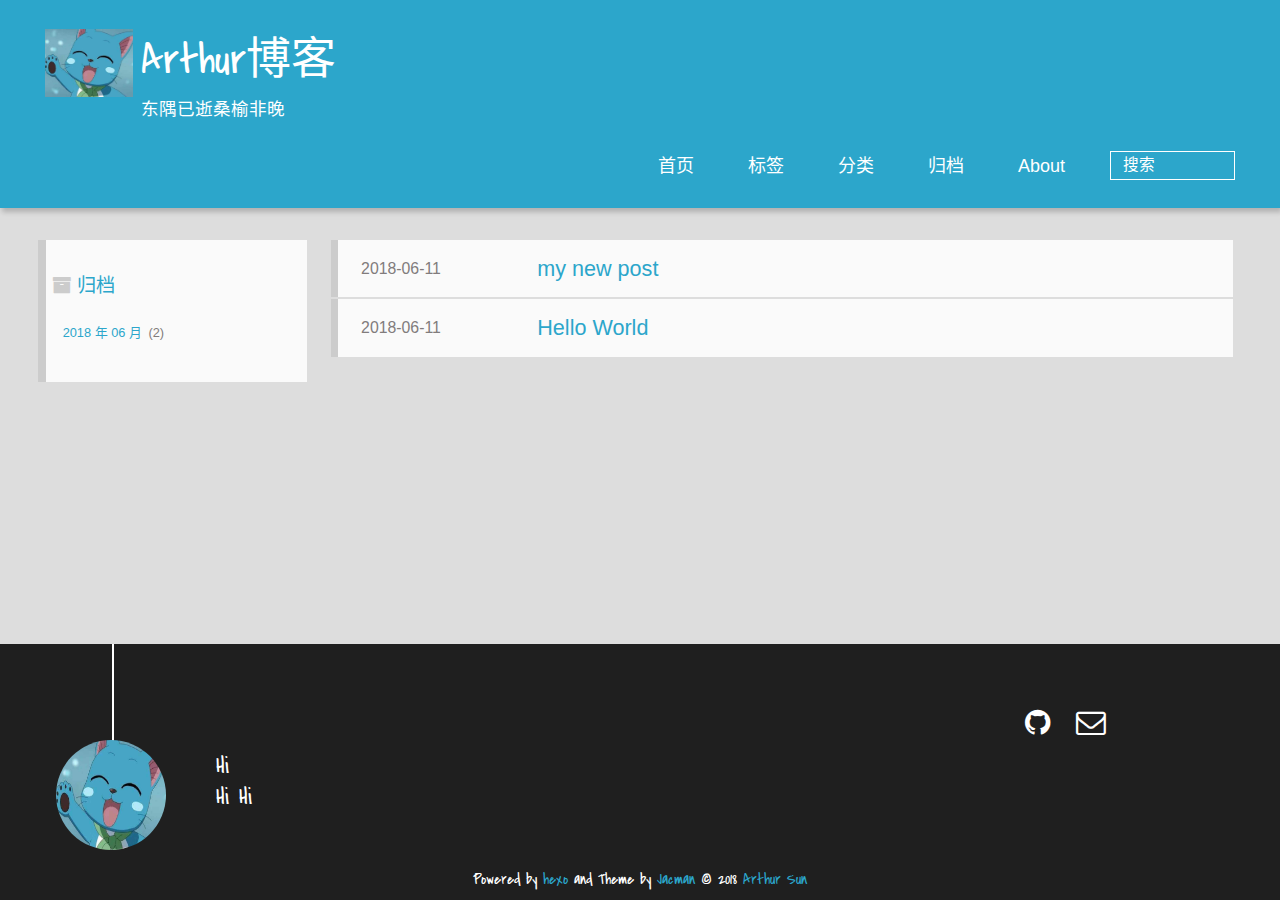
==== archives/index.html @ 35916664 "Site updated: 2018-06-12 00:40:15" ====
<!DOCTYPE HTML>
<html lang="zh-CN">
<head>
  <meta charset="UTF-8">
  
    <title>归档 | Arthur博客</title>
    <meta name="viewport" content="width=device-width, initial-scale=1,user-scalable=no">
    
    <meta name="author" content="Arthur Sun">
    

    
    <meta property="og:type" content="website">
<meta property="og:title" content="Arthur博客">
<meta property="og:url" content="http://snowsn.com/archives/index.html">
<meta property="og:site_name" content="Arthur博客">
<meta property="og:locale" content="zh-CN">
<meta name="twitter:card" content="summary">
<meta name="twitter:title" content="Arthur博客">

    
    <link rel="alternative" href="/atom.xml" title="Arthur博客" type="application/atom+xml">
    
    
    <link rel="icon" href="/img/habi.ico">
    
    
    <link rel="apple-touch-icon" href="/img/habi.jpg">
    <link rel="apple-touch-icon-precomposed" href="/img/habi.jpg">
    
    <link rel="stylesheet" href="/css/style.css">
</head>

    <body>
      <header>
        
<div>
		
			<div id="imglogo">
				<a href="/"><img src="/img/habi.jpg" alt="Arthur博客" title="Arthur博客"/></a>
			</div>
			
			<div id="textlogo">
				<h1 class="site-name"><a href="/" title="Arthur博客">Arthur博客</a></h1>
				<h2 class="blog-motto">东隅已逝桑榆非晚</h2>
			</div>
			<div class="navbar"><a class="navbutton navmobile" href="#" title="菜单">
			</a></div>
			<nav class="animated">
				<ul>
					<ul>
					 
						<li><a href="/">首页</a></li>
					
						<li><a href="/tags">标签</a></li>
					
						<li><a href="/categories">分类</a></li>
					
						<li><a href="/archives">归档</a></li>
					
						<li><a href="/about">About</a></li>
					
					<li>
 					
					<form class="search" action="//google.com/search" method="get" accept-charset="utf-8">
						<label>Search</label>
						<input type="search" id="search" name="q" autocomplete="off" maxlength="20" placeholder="搜索" />
						<input type="hidden" name="q" value="site:snowsn.com">
					</form>
					
					</li>
				</ul>
			</nav>			
</div>
      </header>
      <div id="container">
        

<div class="archive-title" >
  <h2 class="archive-icon">归档</h2>
  
  <div class="archiveslist archive-float clearfix">
   <ul class="archive-list"><li class="archive-list-item"><a class="archive-list-link" href="/archives/2018/06/">2018 年 06 月</a><span class="archive-list-count">2</span></li></ul>
 </div>
  
</div>
<div id="main" class="archive-part clearfix">
  <div id="archive-page">

  <section class="post" itemscope itemprop="blogPost">
  
    <a href="/2018/06/11/my-new-post/" title="my new post" itemprop="url">
  

    <time datetime="2018-06-11T15:58:31.000Z" itemprop="datePublished">2018-06-11</time>


    <h1 itemprop="name">my new post</h1>

  </a>
</section>

  <section class="post" itemscope itemprop="blogPost">
  
    <a href="/2018/06/11/hello-world/" title="Hello World" itemprop="url">
  

    <time datetime="2018-06-11T15:56:55.000Z" itemprop="datePublished">2018-06-11</time>


    <h1 itemprop="name">Hello World</h1>

  </a>
</section>


  </div>
</div>

      </div>
      <footer><div id="footer" >
	
	<div class="line">
		<span></span>
		<div class="author"></div>
	</div>
	
	
	<section class="info">
		<p> Hi <br/>
			Hi Hi</p>
	</section>
	 
	<div class="social-font" class="clearfix">
		
		
		<a href="https://github.com/sunqingguang" target="_blank" class="icon-github" title="github"></a>
		
		
		
		
		
		
		
		
		
		<a href="mailto:sunqingguang@jd.com" target="_blank" class="icon-email" title="Email Me"></a>
		
	</div>
			
		

		<p class="copyright">
		Powered by <a href="http://hexo.io" target="_blank" title="hexo">hexo</a> and Theme by <a href="https://github.com/wuchong/jacman" target="_blank" title="Jacman">Jacman</a> © 2018 
		
		<a href="/about" target="_blank" title="Arthur Sun">Arthur Sun</a>
		
		
		</p>
</div>
</footer>
      <script src="/js/jquery-2.0.3.min.js"></script>
<script src="/js/jquery.imagesloaded.min.js"></script>
<script src="/js/gallery.js"></script>
<script src="/js/jquery.qrcode-0.12.0.min.js"></script>

<script type="text/javascript">
$(document).ready(function(){ 
  $('.navbar').click(function(){
    $('header nav').toggleClass('shownav');
  });
  var myWidth = 0;
  function getSize(){
    if( typeof( window.innerWidth ) == 'number' ) {
      myWidth = window.innerWidth;
    } else if( document.documentElement && document.documentElement.clientWidth) {
      myWidth = document.documentElement.clientWidth;
    };
  };
  var m = $('#main'),
      a = $('#asidepart'),
      c = $('.closeaside'),
      o = $('.openaside');
  c.click(function(){
    a.addClass('fadeOut').css('display', 'none');
    o.css('display', 'block').addClass('fadeIn');
    m.addClass('moveMain');
  });
  o.click(function(){
    o.css('display', 'none').removeClass('beforeFadeIn');
    a.css('display', 'block').removeClass('fadeOut').addClass('fadeIn');      
    m.removeClass('moveMain');
  });
  $(window).scroll(function(){
    o.css("top",Math.max(80,260-$(this).scrollTop()));
  });
  
  $(window).resize(function(){
    getSize(); 
    if (myWidth >= 1024) {
      $('header nav').removeClass('shownav');
    }else{
      m.removeClass('moveMain');
      a.css('display', 'block').removeClass('fadeOut');
      o.css('display', 'none');
        
    }
  });
});
</script>












<link rel="stylesheet" href="/fancybox/jquery.fancybox.css" media="screen" type="text/css">
<script src="/fancybox/jquery.fancybox.pack.js"></script>
<script type="text/javascript">
$(document).ready(function(){ 
  $('.article-content').each(function(i){
    $(this).find('img').each(function(){
      if ($(this).parent().hasClass('fancybox')) return;
      var alt = this.alt;
      if (alt) $(this).after('<span class="caption">' + alt + '</span>');
      $(this).wrap('<a href="' + this.src + '" title="' + alt + '" class="fancybox"></a>');
    });
    $(this).find('.fancybox').each(function(){
      $(this).attr('rel', 'article' + i);
    });
  });
  if($.fancybox){
    $('.fancybox').fancybox();
  }
}); 
</script>



<!-- Analytics Begin -->





<!-- Analytics End -->

<!-- Totop Begin -->

	<div id="totop">
	<a title="返回顶部"><img src="/img/scrollup.png"/></a>
	</div>
	<script src="/js/totop.js"></script>

<!-- Totop End -->

<!-- MathJax Begin -->
<!-- mathjax config similar to math.stackexchange -->


<!-- MathJax End -->

<!-- Tiny_search Begin -->

<!-- Tiny_search End -->

    </body>
   </html>
---- css/style.css ----
html,
body,
div,
span,
applet,
object,
iframe,
h1,
h2,
h3,
h4,
h5,
h6,
p,
blockquote,
pre,
a,
abbr,
acronym,
address,
big,
cite,
code,
del,
dfn,
em,
img,
ins,
kbd,
q,
s,
samp,
small,
strike,
strong,
sub,
sup,
tt,
var,
dl,
dt,
dd,
ol,
ul,
li,
fieldset,
form,
label,
legend,
table,
caption,
tbody,
tfoot,
thead,
tr,
th,
td {
  margin: 0;
  padding: 0;
  border: 0;
  outline: 0;
  font-weight: inherit;
  font-style: inherit;
  font-family: inherit;
  font-size: 100%;
  vertical-align: baseline;
}
body {
  line-height: 1;
  color: #000;
  background: #fff;
}
ol,
ul {
  list-style: none;
}
table {
  border-collapse: separate;
  border-spacing: 0;
  vertical-align: middle;
}
caption,
th,
td {
  text-align: left;
  font-weight: normal;
  vertical-align: middle;
}
a img {
  border: none;
}
/* custom Font*/
@font-face {
  font-family: "covered_by_your_graceregular";
  font-weight: normal;
  font-style: normal;
  src: url("../font/coveredbyyourgrace-webfont.eot");
  src: url("../font/coveredbyyourgrace-webfont.eot?#iefix") format('embedded-opentype'), url("../font/coveredbyyourgrace-webfont.svg#covered_by_your_graceregular") format('svg'), url("../font/coveredbyyourgrace-webfont.woff") format('woff'), url("../font/coveredbyyourgrace-webfont.ttf") format('truetype');
}
/* icon Font */
@font-face {
  font-family: "FontAwesome";
  font-style: normal;
  font-weight: normal;
  src: url("../font/fontawesome-webfont.eot?v=#4.0.3");
  src: url("../font/fontawesome-webfont.eot?#iefix&v=#4.0.3") format("embedded-opentype"), url("../font/fontawesome-webfont.woff?v=#4.0.3") format("woff"), url("../font/fontawesome-webfont.ttf?v=#4.0.3") format("truetype"), url("../font/fontawesome-webfont.svg#fontawesomeregular?v=#4.0.3") format("svg");
}
@font-face {
  font-family: "fontdiao";
  font-weight: normal;
  font-style: normal;
  src: url("../font/fontdiao.eot");
  src: url("../font/fontdiao.eot?#iefix") format('embedded-opentype'), url("../font/fontdiao.svg#fontdiao") format('svg'), url("../font/fontdiao.woff") format('woff'), url("../font/fontdiao.ttf") format('truetype');
}
/* Public style */
* {
  -webkit-margin-before: 0;
  -webkit-margin-after: 0;
}
body {
  background: #ddd;
  font-family: "Helvetica Neue", "Helvetica", "Microsoft YaHei", "WenQuanYi Micro Hei", Arial, sans-serif;
  font-size: 100%;
  color: #817c7c;
  line-height: 1.5;
  min-height: 100vh;
  display: -webkit-flex;
  display: -webkit-box;
  display: -moz-box;
  display: -webkit-flex;
  display: -ms-flexbox;
  display: box;
  display: flex;
  -webkit-flex-direction: column;
  -webkit-box-orient: vertical;
  -moz-box-orient: vertical;
  -o-box-orient: vertical;
  -webkit-flex-direction: column;
  -ms-flex-direction: column;
  flex-direction: column;
}
iframe {
  margin-top: 10px;
}
small {
  font-size: 80%;
}
sub,
sup {
  font-size: 75%;
  line-height: 0;
  position: relative;
  vertical-align: baseline;
}
sup {
  top: -0.5em;
  padding-left: 0.3em;
}
sub {
  bottom: -0.25em;
}
a {
  text-decoration: none;
  color: #817c7c;
}
a:hover,
a:focus {
  outline: 0;
  text-decoration: none;
  -webkit-transition: color 0.25s, background 0.5s;
  -moz-transition: color 0.25s, background 0.5s;
  -o-transition: color 0.25s, background 0.5s;
  -ms-transition: color 0.25s, background 0.5s;
  transition: color 0.25s, background 0.5s;
}
a:hover:before {
  -webkit-transition: color 0.25s, background 0.5s;
  -moz-transition: color 0.25s, background 0.5s;
  -o-transition: color 0.25s, background 0.5s;
  -ms-transition: color 0.25s, background 0.5s;
  transition: color 0.25s, background 0.5s;
}
input:focus {
  outline: none;
}
input,
button {
  margin: 0;
  padding: 0;
}
input::-moz-focus-inner,
button::-moz-focus-inner {
  border: 0;
  padding: 0;
}
h1 {
  font-size: 1.5em;
}
.fa {
  display: inline-block;
  font-family: FontAwesome;
  font-style: normal;
  font-weight: normal;
  line-height: 1;
  -webkit-font-smoothing: antialiased;
  -moz-osx-font-smoothing: grayscale;
}
.clearfix {
  zoom: 1;
}
.clearfix:before,
.clearfix:after {
  content: "";
  display: table;
}
.clearfix:after {
  clear: both;
}
::-webkit-input-placeholder {
  color: #fff;
  padding: 2px 0 0 4px;
}
::-moz-placeholder {
  color: #fff;
  padding: 2px 0 0 4px;
}
:-ms-input-placeholder {
  color: #fff;
  padding: 2px 0 0 4px;
}
::-webkit-input-placeholder::before {
  font-family: "FontAwesome";
  -webkit-font-smoothing: antialiased;
  -moz-osx-font-smoothing: grayscale;
  content: "\f002";
  padding-right: 4px;
}
::-moz-placeholder:before {
  font-family: "FontAwesome";
  -webkit-font-smoothing: antialiased;
  -moz-osx-font-smoothing: grayscale;
  content: "\f002";
  padding-right: 4px;
}
:-ms-input-placeholder::before {
  font-family: "FontAwesome";
  -webkit-font-smoothing: antialiased;
  -moz-osx-font-smoothing: grayscale;
  content: "\f002";
  padding-right: 4px;
}
input[type="search"]::-webkit-search-cancel-button,
input[type="search"]::-webkit-search-decoration {
  -webkit-appearance: none;
}
::-webkit-search-cancel-button:after {
  font-family: "FontAwesome";
  -webkit-font-smoothing: antialiased;
  -moz-osx-font-smoothing: grayscale;
  content: '\f00d';
  color: #fff;
  padding-right: 4px;
}
/* css3 animate */
.animated {
  -webkit-animation-fill-mode: both;
  -moz-animation-fill-mode: both;
  -o-animation-fill-mode: both;
  -ms-animation-fill-mode: both;
  animation-fill-mode: both;
  -webkit-animation-duration: 1s;
  -moz-animation-duration: 1s;
  -o-animation-duration: 1s;
  -ms-animation-duration: 1s;
  animation-duration: 1s;
}
@-webkit-keyframes fadeIn {
  0% {
    opacity: 0;
    -ms-filter: "progid:DXImageTransform.Microsoft.Alpha(Opacity=0)";
    filter: alpha(opacity=0);
  }
  100% {
    opacity: 1;
    -ms-filter: none;
    filter: none;
  }
}
.fadeIn {
  -webkit-animation-name: fadeIn;
  -moz-animation-name: fadeIn;
  -o-animation-name: fadeIn;
  -ms-animation-name: fadeIn;
  animation-name: fadeIn;
}
.fadeOut {
  -webkit-animation-name: fadeOut;
  -moz-animation-name: fadeOut;
  -o-animation-name: fadeOut;
  -ms-animation-name: fadeOut;
  animation-name: fadeOut;
}
@-moz-keyframes fadeInDown {
  0% {
    opacity: 0;
    -ms-filter: "progid:DXImageTransform.Microsoft.Alpha(Opacity=0)";
    filter: alpha(opacity=0);
    -webkit-transform: translateY(-20px);
    -moz-transform: translateY(-20px);
    -o-transform: translateY(-20px);
    -ms-transform: translateY(-20px);
    transform: translateY(-20px);
  }
  100% {
    opacity: 1;
    -ms-filter: none;
    filter: none;
    -webkit-transform: translateY(0);
    -moz-transform: translateY(0);
    -o-transform: translateY(0);
    -ms-transform: translateY(0);
    transform: translateY(0);
  }
}
@-webkit-keyframes fadeInDown {
  0% {
    opacity: 0;
    -ms-filter: "progid:DXImageTransform.Microsoft.Alpha(Opacity=0)";
    filter: alpha(opacity=0);
    -webkit-transform: translateY(-20px);
    -moz-transform: translateY(-20px);
    -o-transform: translateY(-20px);
    -ms-transform: translateY(-20px);
    transform: translateY(-20px);
  }
  100% {
    opacity: 1;
    -ms-filter: none;
    filter: none;
    -webkit-transform: translateY(0);
    -moz-transform: translateY(0);
    -o-transform: translateY(0);
    -ms-transform: translateY(0);
    transform: translateY(0);
  }
}
@-o-keyframes fadeInDown {
  0% {
    opacity: 0;
    -ms-filter: "progid:DXImageTransform.Microsoft.Alpha(Opacity=0)";
    filter: alpha(opacity=0);
    -webkit-transform: translateY(-20px);
    -moz-transform: translateY(-20px);
    -o-transform: translateY(-20px);
    -ms-transform: translateY(-20px);
    transform: translateY(-20px);
  }
  100% {
    opacity: 1;
    -ms-filter: none;
    filter: none;
    -webkit-transform: translateY(0);
    -moz-transform: translateY(0);
    -o-transform: translateY(0);
    -ms-transform: translateY(0);
    transform: translateY(0);
  }
}
@keyframes fadeInDown {
  0% {
    opacity: 0;
    -ms-filter: "progid:DXImageTransform.Microsoft.Alpha(Opacity=0)";
    filter: alpha(opacity=0);
    -webkit-transform: translateY(-20px);
    -moz-transform: translateY(-20px);
    -o-transform: translateY(-20px);
    -ms-transform: translateY(-20px);
    transform: translateY(-20px);
  }
  100% {
    opacity: 1;
    -ms-filter: none;
    filter: none;
    -webkit-transform: translateY(0);
    -moz-transform: translateY(0);
    -o-transform: translateY(0);
    -ms-transform: translateY(0);
    transform: translateY(0);
  }
}
body >header {
  width: 100%;
  -webkit-box-shadow: 2px 4px 5px rgba(3,3,3,0.2);
  box-shadow: 2px 4px 5px rgba(3,3,3,0.2);
  background: url("../") center #2ca6cb;
  color: #fff;
  padding: 1em 0 0.8em;
}
@media only screen and (min-width: 1024px) {
  body >header {
    padding: 1.8em 0 1.5em;
  }
}
body >header >div {
  width: 95%;
  margin: 0 auto;
  position: relative;
  overflow: hidden;
}
@media only screen and (min-width: 1024px) {
  body >header >div {
    width: 93%;
  }
}
body >header a {
  display: block;
  color: #fff;
}
#imglogo {
  float: left;
  width: 4em;
  height: 4em;
}
@media only screen and (min-width: 768px) {
  #imglogo {
    width: 5em;
  }
}
@media only screen and (min-width: 1024px) {
  #imglogo {
    width: 5.5em;
  }
}
#imglogo img {
  width: 4em;
}
@media only screen and (min-width: 768px) {
  #imglogo img {
    width: 5em;
  }
}
@media only screen and (min-width: 1024px) {
  #imglogo img {
    width: 5.5em;
  }
}
#textlogo {
  float: left;
  width: 75%;
  margin-left: 0.5em;
}
#textlogo h1.site-name {
  width: 86%;
  font-family: "covered_by_your_graceregular";
  font-size: 200%;
  line-height: 1.5;
  -webkit-font-smoothing: antialiased;
  -moz-osx-font-smoothing: grayscale;
}
@media only screen and (min-width: 768px) {
  #textlogo h1.site-name {
    font-size: 240%;
  }
}
@media only screen and (min-width: 1024px) {
  #textlogo h1.site-name {
    font-size: 280%;
  }
}
#textlogo h2.blog-motto {
  font-size: 0.7em;
  font-weight: normal;
}
@media only screen and (min-width: 768px) {
  #textlogo h2.blog-motto {
    font-size: 100%;
  }
}
@media only screen and (min-width: 1024px) {
  #textlogo h2.blog-motto {
    font-size: 110%;
  }
}
.navbar {
  position: absolute;
  width: 2em;
  right: 0em;
  top: 1em;
  padding: 0.5em;
}
@media only screen and (min-width: 1024px) {
  .navbar {
    display: none;
  }
}
.navbutton::before {
  font-family: "FontAwesome";
  -webkit-font-smoothing: antialiased;
  -moz-osx-font-smoothing: grayscale;
  content: "\f0c9";
}
.navmobile::before {
  padding-left: 1em;
}
header nav {
  float: left;
  width: 100%;
  font-size: 112.5%;
  padding-top: 0.5em;
  max-height: 0.01em;
  -webkit-transition: max-height 1s ease-out;
  -moz-transition: max-height 1s ease-out;
  -o-transition: max-height 1s ease-out;
  -ms-transition: max-height 1s ease-out;
  transition: max-height 1s ease-out;
}
@media only screen and (min-width: 568px) {
  header nav {
    width: 50%;
  }
}
@media only screen and (min-width: 1024px) {
  header nav {
    float: right;
    width: auto;
    margin-top: 1em;
    max-height: none;
  }
}
@media only screen and (min-width: 1024px) {
  header nav ul {
    float: right;
  }
}
@media only screen and (min-width: 1024px) {
  header nav ul li {
    float: left;
  }
}
header nav ul li a {
  padding: 0.2em 0 0.2em 1em;
}
@media only screen and (min-width: 1024px) {
  header nav ul li a {
    padding: 0.2em 1.5em;
  }
}
header nav ul li a:hover {
  background: #1b7f9e;
  color: #e9cd4c;
}
.shownav {
  max-height: 40em;
}
.search {
  padding: 0.1em 0 0 1em;
}
.search input {
  -webkit-appearance: textfield;
  font-size: 0.87em;
  line-height: 1.7;
  border: 1px solid #fff;
  color: #fff;
  background: transparent;
  width: 80%;
  padding-left: 0.5em;
}
@media only screen and (min-width: 1024px) {
  .search input {
    width: 8em;
    -webkit-transition: 0.5s width;
    -moz-transition: 0.5s width;
    -o-transition: 0.5s width;
    -ms-transition: 0.5s width;
    transition: 0.5s width;
  }
  .search input:focus {
    width: 15em;
  }
}
.search label {
  display: none;
}
/* index layout */
#container {
  -webkit-flex: 1;
  width: 95%;
  margin: 0 auto;
  overflow: hidden;
}
@media only screen and (min-width: 768px) {
  #container {
    width: 96%;
  }
}
@media only screen and (min-width: 1024px) {
  #container {
    width: 94%;
  }
}
@media only screen and (min-width: 1560px) {
  #container {
    width: 82%;
  }
}
#main {
  margin: 1em 0 0;
  line-height: 1.8;
}
@media only screen and (min-width: 1024px) {
  #main {
    margin: 2em 0 0;
    width: 75%;
    float: left;
    -webkit-transition: margin 0.5s ease-out;
    -moz-transition: margin 0.5s ease-out;
    -o-transition: margin 0.5s ease-out;
    -ms-transition: margin 0.5s ease-out;
    transition: margin 0.5s ease-out;
  }
}
#main section.post {
  background: #fafafa;
  margin-bottom: 0.125em;
}
#main section.post a {
  display: block;
  border-left: 0.5em solid #ccc;
  -webkit-transition: border-left 0.45s;
  -moz-transition: border-left 0.45s;
  -o-transition: border-left 0.45s;
  -ms-transition: border-left 0.45s;
  transition: border-left 0.45s;
  padding: 0.5em;
}
@media only screen and (min-width: 768px) {
  #main section.post a {
    padding: 1em;
  }
}
#main section.post a:hover {
  border-left: 0.5em solid #2ca6cb;
}
#main section.post a h1 {
  color: #2ca6cb;
  line-height: 2;
}
#main section.post a p {
  color: #817c7c;
}
#main section.post a time {
  color: #817c7c;
  display: block;
  margin: 0.5em 0;
  font-size: 0.9em;
}
#main article.post-expand {
  background: #fafafa;
  margin-bottom: 3.5em;
}
#main article.post-expand .img-logo {
  max-width: 180px;
  max-height: 96px;
  display: block !important;
  margin-right: 0.7em;
  margin-left: 0.7em;
  padding: 0;
  float: right;
  clear: right;
}
#main article.post-expand .img-topic {
  max-width: 300px;
  max-height: 1800px;
  display: block !important;
  margin-left: 0.7em;
  margin-right: 0.7em;
  padding: 0;
  float: right;
  clear: right;
}
#main article.post-expand .article-more-link a {
  display: inline-block;
  line-height: 1em;
  padding: 6px 15px;
  border-radius: 15px;
  background: #ddd;
  color: #817c7c;
  text-decoration: none;
}
#main article.post-expand .article-more-link a:hover {
  background: #2ca6cb;
  color: #fff;
  text-decoration: none;
}
#archive-page section.post a {
  font-size: 0.9em;
  padding: 0.5em !important;
}
@media only screen and (min-width: 768px) {
  #archive-page section.post a time {
    padding-left: 1em;
  }
}
.moveMain {
  margin-left: 10% !important;
}
.unexpand .prev {
  border-left: 0.5em solid #ccc;
}
.unexpand .prev:hover {
  border-left: 0.5em solid #2ca6cb;
}
#page-nav {
  background: #fafafa;
  text-align: center;
  overflow: hidden;
}
#page-nav a {
  display: inline-block;
  padding: 0.5em 1em;
}
#page-nav a {
  color: #2ca6cb;
}
#page-nav a:hover {
  background: #ccc;
  color: #2ca6cb;
}
#page-nav .prev {
  float: left;
  -webkit-transition: border-left 0.5s;
  -moz-transition: border-left 0.5s;
  -o-transition: border-left 0.5s;
  -ms-transition: border-left 0.5s;
  transition: border-left 0.5s;
}
#page-nav .prev span:before {
  font-family: "FontAwesome";
  -webkit-font-smoothing: antialiased;
  -moz-osx-font-smoothing: grayscale;
  content: "\f053";
  padding-right: 0.5em;
}
#page-nav .next {
  float: right;
}
#page-nav .next span:before {
  font-family: "FontAwesome";
  -webkit-font-smoothing: antialiased;
  -moz-osx-font-smoothing: grayscale;
  content: "\f054";
  padding-left: 0.5em;
}
#page-nav .page-number {
  display: none;
  padding: 0.5em 1em;
}
@media only screen and (min-width: 768px) {
  #page-nav .page-number {
    display: inline-block;
  }
}
#page-nav .current {
  color: #b8b8b8;
  font-weight: bold;
}
#page-nav .space {
  color: #2ca6cb;
}
/* page layout */
@media only screen and (min-width: 1024px) {
  .page {
    margin-left: 10% !important;
  }
}
/* archive layout */
.category-icon:before,
.tag-icon:before,
.archive-icon:before {
  font-family: "FontAwesome";
  -webkit-font-smoothing: antialiased;
  -moz-osx-font-smoothing: grayscale;
  color: #ccc;
  font-size: 100%;
  padding-right: 0.3em;
}
.category-icon:before {
  content: "\f07b";
}
.tag-icon:before {
  content: "\f02c";
}
.archive-icon:before {
  content: "\f187";
}
.archive-title {
  margin: 1em 0;
  padding: 2em;
  background: #fafafa;
  border-left: 0.5em solid #ccc;
}
@media only screen and (min-width: 1024px) {
  .archive-title {
    margin: 2em 0;
    width: 18.5%;
    padding-left: 0.5%;
    float: left;
  }
}
.archive-title h2 {
  width: 90%;
  color: #2ca6cb;
  font-size: 120%;
}
.archive-title a {
  color: #2ca6cb;
  -webkit-transition: color 0.5s;
  -moz-transition: color 0.5s;
  -o-transition: color 0.5s;
  -ms-transition: color 0.5s;
  transition: color 0.5s;
}
.archive-title a:hover {
  color: #2ca6cb;
  -webkit-transition: color 0.5s;
  -moz-transition: color 0.5s;
  -o-transition: color 0.5s;
  -ms-transition: color 0.5s;
  transition: color 0.5s;
}
.current {
  color: #ea6753 !important;
}
@media only screen and (min-width: 768px) {
  .archive-part {
    min-height: 200px;
  }
}
@media only screen and (min-width: 1024px) {
  .archive-part {
    float: right;
    margin-left: 2% !important;
  }
}
.archive-part section.post {
  width: 100%;
}
.archive-part section.post time {
  font-size: 1.1em !important;
  float: left;
}
@media only screen and (max-width: 568px) {
  .archive-part section.post time {
    width: 100%;
  }
}
@media only screen and (min-width: 568px) {
  .archive-part section.post time {
    width: 20%;
  }
}
@media only screen and (min-width: 768px) {
  .archive-nav {
    width: 100%;
    float: left;
    margin-top: 1em;
  }
}
/* tags&categories layout */
.all-list-box {
  min-height: 400px;
}
.post,
.page,
.link,
.photo {
  background: #fafafa;
}
.post a,
.page a,
.link a,
.photo a {
  color: #2ca6cb;
}
.post a:hover,
.page a:hover,
.link a:hover,
.photo a:hover {
  color: #ea6753;
}
@media only screen and (min-width: 768px) {
  article header.article-info {
    border-bottom: 1px solid #dbdbdb;
  }
}
article header.article-info >h1 {
  padding: 0.2em 3%;
  font-size: 170%;
  line-height: 1.5;
  word-wrap: break-word;
  word-break: normal;
  -webkit-font-smoothing: antialiased;
  -moz-osx-font-smoothing: grayscale;
  border-left: 5px solid #2ca6cb;
}
@media only screen and (min-width: 1024px) {
  article header.article-info >h1 {
    font-size: 200%;
    padding-top: 0.3em;
  }
}
article header.article-info >p.article-author {
  padding: 0.3em 4% 0.3em 0;
  text-align: right;
  border-bottom: 1px solid #dbdbdb;
}
@media only screen and (min-width: 768px) {
  article header.article-info >p.article-author {
    float: right;
    border-bottom: none;
  }
}
article header.article-info >p.article-time {
  padding-top: 0.5em;
  font-size: 0.8em;
  text-align: center;
  margin-bottom: -2.7em;
}
@media only screen and (min-width: 768px) {
  article header.article-info >p.article-time {
    float: right;
    margin-right: 1em;
    padding-top: 0.1em;
    font-size: 0.9em;
  }
}
article header.article-info >p.article-time:before {
  font-family: "FontAwesome";
  font-size: 130%;
  content: "\f017";
  -webkit-font-smoothing: antialiased;
  -moz-osx-font-smoothing: grayscale;
}
article .article-content {
  padding: 1.5em 4%;
  color: #413f3f;
  font-size: 100%;
}
article .article-content:before,
article .article-content:after {
  content: "";
  display: block;
  clear: both;
}
article .article-content .kb {
  padding: 0.1em 0.6em;
  border: 1px solid #ccc;
  background-color: code-color;
  color: #8f8f8f;
  -webkit-box-shadow: 0 1px 0 rgba(0,0,0,0.2), 0 0 0 2px #fff inset;
  box-shadow: 0 1px 0 rgba(0,0,0,0.2), 0 0 0 2px #fff inset;
  border-radius: 3px;
  display: inline-block;
  margin: 0 0.1em;
  text-shadow: 0 1px 0 #fff;
  line-height: 1.5;
  white-space: nowrap;
}
article .article-content h1,
article .article-content h2 {
  font-size: 180%;
  line-height: 1.2em;
  padding-bottom: 0.3em;
  margin-top: 1.5em;
  border-bottom: 2px solid #dbdbdb;
}
article .article-content h3 {
  font-size: 140%;
  line-height: 1em;
  margin-top: 1.3em;
}
article .article-content h4,
article .article-content h5,
article .article-content h6 {
  font-size: 140%;
}
article .article-content h1,
article .article-content h2,
article .article-content h3,
article .article-content h4,
article .article-content h5,
article .article-content h6 {
  color: #333;
  -webkit-font-smoothing: antialiased;
  -moz-osx-font-smoothing: grayscale;
}
article .article-content h1 >code,
article .article-content h2 >code,
article .article-content h3 >code,
article .article-content h4 >code,
article .article-content h5 >code,
article .article-content h6 >code {
  color: #a3a3a3;
}
article .article-content hr {
  border: 1px solid #dbdbdb;
}
article .article-content strong {
  font-weight: bold;
}
article .article-content em {
  font-style: italic;
}
article .article-content acronym,
article .article-content abbr {
  border-bottom: 1px dotted;
}
article .article-content blockquote {
  border-left: 0.2em solid #2ca6cb;
  margin: 0.65em 0 0.65em 1%;
  padding-left: 1%;
  line-height: 1.5;
  font-size: 100%;
  color: #808080;
}
article .article-content blockquote footer {
  background: #fafafa;
  padding: 0;
  margin: 0;
  font-size: 80%;
  line-height: 1em;
}
article .article-content blockquote cite {
  font-style: italic;
  padding-left: 0.5em;
}
article .article-content ul,
article .article-content ol {
  padding-left: 1.5em;
  font-size: 100%;
  padding-top: 0.7em;
}
@media only screen and (min-width: 768px) {
  article .article-content ul,
  article .article-content ol {
    padding-left: 1.5em;
  }
}
article .article-content ul li {
  list-style: disc;
  text-align: match-parent;
}
article .article-content ol li {
  list-style-type: decimal;
}
article .article-content dl dt {
  font-weight: blod;
}
article .article-content ul li>code,
article .article-content ol li>code,
article .article-content p code,
article .article-content strong code,
article .article-content em code,
article .article-content table th>code,
article .article-content table td>code {
  font-family: Monaco, Menlo, Consolas, Courier New, monospace;
  background: #eee;
  color: #d14;
  border: 1px solid #d6d6d6;
  padding: 0 5px;
  margin: 0 2px;
  font-size: 90%;
  white-space: nowrap;
  text-shadow: 0 1px #fff;
  -webkit-border-radius: 0.25em;
  border-radius: 0.25em;
}
article .article-content p {
  line-height: 1.5;
  margin-top: 0.7em;
}
@media only screen and (min-width: 1024px) {
  article .article-content p {
    margin-top: 1em;
  }
}
article .article-content img,
article .article-content video,
article .article-content figure img {
  max-width: 100%;
  height: auto;
  vertical-align: middle;
  padding-top: 0.5em;
}
@media only screen and (min-width: 1024px) {
  article .article-content img,
  article .article-content video,
  article .article-content figure img {
    padding-top: 0.7em;
  }
}
article .article-content .img-topic,
article .article-content .img-logo {
  display: none;
}
article .article-content .img-center {
  display: block;
  margin: auto;
}
article .article-content .img-shadow {
  -webkit-box-shadow: 0 0 2px 3px #ddd;
  box-shadow: 0 0 2px 3px #ddd;
}
article .article-content figcaption,
article .article-content .caption {
  display: block;
  margin-top: 0.3em;
  color: #808080;
  position: relative;
  font-size: 0.9em;
  padding-left: 1.3em;
}
article .article-content figcaption:before,
article .article-content .caption:before {
  content: '\f040';
  position: absolute;
  font: 0.9em "FontAwesome";
  position: absolute;
  left: 0;
  top: 0.3em;
}
article .article-content .video-container {
  position: relative;
  padding-top: 56%;
  height: 0;
  overflow: hidden;
}
article .article-content .video-container iframe,
article .article-content .video-container object,
article .article-content .video-container embed {
  position: absolute;
  top: 0;
  left: 0;
  width: 100%;
  height: 100%;
  margin-top: 0;
}
article .article-content table {
  max-width: 100%;
  border-collapse: collapse;
  border-spacing: 0;
  margin-top: 1em;
}
article .article-content table th {
  font-weight: bold;
  border-bottom: 2px solid #dbdbdb;
  padding: 0.5em;
  line-height: 1.3em;
}
article .article-content table td {
  border-bottom: 1px solid #dbdbdb;
  padding: 0.5em;
  line-height: 1.3em;
}
article .article-content .pullquote {
  text-align: left;
  width: 45%;
  margin: 0;
  border: none;
}
article .article-content .left {
  margin-left: 0.5em;
  margin-right: 1em;
  float: left;
}
article .article-content .right {
  margin-right: 0.5em;
  margin-left: 1em;
  float: right;
}
footer.article-footer {
  background: #fafafa;
  padding: 0 4%;
  margin: 0;
  border-top: 1px solid #dbdbdb;
}
.article-share {
  float: right;
  width: 100%;
}
@media only screen and (min-width: 568px) {
  .article-share {
    width: 60%;
  }
}
@media only screen and (min-width: 768px) {
  .article-share {
    width: 16.5em;
  }
}
.article-share .share-jiathis {
  padding: 0.5em 0;
  margin-top: 0.3em;
}
.share span {
  float: right;
  height: 3em;
  width: 1em;
  margin-right: 0.5em;
  position: relative;
  color: #d6d6d6;
}
.share span:before {
  font-family: "FontAwesome";
  content: "\f064";
  font-size: 1em;
  -webkit-font-smoothing: antialiased;
  -moz-osx-font-smoothing: grayscale;
  width: 1.5em;
  height: 1.5em;
  position: absolute;
  top: 50%;
  left: 50%;
  margin-top: -0.75em;
  margin-left: -0.75em;
}
.share a {
  float: right;
  width: 3em;
  height: 3em;
  display: block;
  position: relative;
}
.share a:before {
  font-size: 1.2em;
  font-family: "FontAwesome";
  text-align: center;
  color: #817c7c;
  -webkit-font-smoothing: antialiased;
  -moz-osx-font-smoothing: grayscale;
  width: 1.5em;
  height: 1.5em;
  position: absolute;
  top: 50%;
  left: 50%;
  margin-top: -0.75em;
  margin-left: -0.75em;
}
.share a:hover:before {
  color: #fff;
}
.article-share-twitter:before {
  content: "\f099";
}
.article-share-twitter:hover {
  background: #00aced;
  text-shadow: 0 1px #008abe;
}
.article-share-facebook:before {
  content: "\f09a";
}
.article-share-facebook:hover {
  background: #3b5998;
  text-shadow: 0 1px #2f477a;
}
.article-share-weibo:before {
  content: "\f18a";
}
.article-share-weibo:hover {
  background: #c64d3e;
  text-shadow: 0 1px #a13c2f;
}
.article-share-qrcode:before {
  font-family: "fontdiao" !important;
  content: "\f132";
}
.article-share-qrcode:hover {
  background: #49ae0f;
  text-shadow: 0 1px #3a8b0c;
}
.article-share-renren:before {
  content: "\f18b";
}
.article-share-renren:hover {
  background: #369;
  text-shadow: 0 1px #29527a;
}
.article-back-to-top:before {
  content: "\f062";
}
.article-back-to-top:hover {
  background: #762c54;
  text-shadow: 0 1px #5e2343;
}
.hoverqrcode {
  background: #fff;
  border: 3px solid #2ca6cb;
  border-radius: 10px;
  display: inline-block;
  position: absolute;
}
.overlay {
  display: none !important;
}
.comments-count {
  color: #d6d6d6;
  margin-top: 0.3em;
  padding: 0.5em 0;
  float: right;
}
.comments-count span:before {
  font-family: "FontAwesome";
  -webkit-font-smoothing: antialiased;
  -moz-osx-font-smoothing: grayscale;
  content: "\f075";
}
@media only screen and (max-width: 568px) {
  .comments-count {
    float: left;
  }
}
.comments-count-link {
  padding: 0.5em;
  margin: 0 0.3em;
}
.comments-count-link:hover {
  color: #fff !important;
  background: #2ca6cb;
}
.article-tags,
.article-categories {
  padding: 0.5em 0;
  float: left;
/**width 100%**/
}
@media only screen and (max-width: 568px) {
  .article-tags,
  .article-categories {
    margin-right: 1em !important;
  }
}
.article-tags {
  color: #d6d6d6;
}
@media only screen and (max-width: 568px) {
  .article-tags {
    margin-left: 0;
  }
}
.article-tags span {
  position: relative;
  float: left;
  width: 1em;
  height: 2em;
  margin-right: 0.5em;
}
.article-tags span:before {
  font-family: "FontAwesome";
  -webkit-font-smoothing: antialiased;
  -moz-osx-font-smoothing: grayscale;
  width: 1.2em;
  height: 1.2em;
  position: absolute;
  top: 50%;
  left: 50%;
  margin-top: -0.6em;
  margin-left: -0.6em;
  content: "\f02c";
}
.article-tags a {
  float: left;
  padding: 0 0.3em;
  margin: 0.3em;
  background: #e6e6e6;
}
.article-tags a:hover {
  color: #fff;
  background: #2ca6cb;
}
.article-categories {
  color: #d6d6d6;
  margin-top: 0.3em;
  margin-right: 3em;
}
.article-categories span:before {
  font-family: "FontAwesome";
  -webkit-font-smoothing: antialiased;
  -moz-osx-font-smoothing: grayscale;
  content: "\f07b";
}
.article-category-link {
  padding: 0.5em;
  margin: 0 0.3em;
}
.article-category-link:hover {
  color: #fff !important;
  background: #2ca6cb;
}
.article-nav {
  padding: 0 10%;
}
@media only screen and (min-width: 768px) {
  .article-nav {
    padding: 0 4%;
  }
}
.article-nav strong {
  font-size: 1em;
  font-weight: bold;
}
.article-nav a {
  display: block;
  overflow: hidden;
}
.article-nav .prev a:hover,
.article-nav .next a:hover {
  background: #2ca6cb;
  color: #fff;
}
.article-nav .prev {
  width: 100%;
  float: left;
}
.article-nav .prev strong {
  padding-left: 1.8em;
}
.article-nav .prev span:before {
  font-family: "FontAwesome";
  -webkit-font-smoothing: antialiased;
  -moz-osx-font-smoothing: grayscale;
  content: "\f053";
  padding-right: 0.5em;
}
@media only screen and (min-width: 768px) {
  .article-nav .prev {
    width: 45%;
    float: left;
  }
}
.article-nav .next {
  width: 100%;
  float: left;
  text-align: left;
}
.article-nav .next strong {
  padding-left: 1.5em;
}
.article-nav .next span:before {
  font-family: "FontAwesome";
  -webkit-font-smoothing: antialiased;
  -moz-osx-font-smoothing: grayscale;
  content: "\f054";
  padding-right: 0.5em;
}
@media only screen and (min-width: 768px) {
  .article-nav .next {
    width: 45%;
    float: right;
    text-align: right;
  }
  .article-nav .next strong {
    padding-right: 1.8em;
  }
  .article-nav .next span:before {
    content: none;
  }
  .article-nav .next span:after {
    font-family: "FontAwesome";
    -webkit-font-smoothing: antialiased;
    -moz-osx-font-smoothing: grayscale;
    content: "\f054";
    padding-left: 0.5em;
  }
}
section.comment {
  padding: 0 4%;
  margin: 1em 0;
}
.toc-article {
  background: #eee;
  margin: 1.6em 0 0 2em;
  padding: 1em;
  -webkit-border-radius: 4px;
  border-radius: 4px;
  border: 1px solid #ddd;
}
.toc-article strong {
  padding: 0.3em 0;
}
.toc-article ul li {
  list-style: disc;
  text-align: match-parent;
  margin: 0.5em 0;
}
.toc-article ol li {
  list-style-type: decimal;
  margin: 0.5em 0;
}
#toc {
  line-height: 1.3em;
  font-size: 0.8em;
  float: right;
}
#toc .toc {
  padding: 0;
}
#toc .toc li {
  list-style-type: none;
}
#toc .toc-child {
  padding-left: 1.5em;
  padding-top: 0;
}
#toc.toc-aside {
  display: none;
  width: 13%;
  position: fixed;
  right: 2%;
  top: 320px;
  overflow: hidden;
  line-height: 1.5em;
  font-size: 1em;
  color: #333;
  opacity: 0.6;
  -ms-filter: "progid:DXImageTransform.Microsoft.Alpha(Opacity=60)";
  filter: alpha(opacity=60);
  -webkit-transition: opacity 1s ease-out;
  -moz-transition: opacity 1s ease-out;
  -o-transition: opacity 1s ease-out;
  -ms-transition: opacity 1s ease-out;
  transition: opacity 1s ease-out;
}
#toc.toc-aside strong {
  padding: 0.3em 0;
  color: #817c7c;
}
#toc.toc-aside:hover {
  -webkit-transition: opacity 0.3s ease-out;
  -moz-transition: opacity 0.3s ease-out;
  -o-transition: opacity 0.3s ease-out;
  -ms-transition: opacity 0.3s ease-out;
  transition: opacity 0.3s ease-out;
  opacity: 1;
  -ms-filter: none;
  filter: none;
}
#toc.toc-aside a {
  -webkit-transition: color 1s ease-out;
  -moz-transition: color 1s ease-out;
  -o-transition: color 1s ease-out;
  -ms-transition: color 1s ease-out;
  transition: color 1s ease-out;
}
#toc.toc-aside a:hover {
  color: #2ca6cb;
  -webkit-transition: color 0.3s ease-out;
  -moz-transition: color 0.3s ease-out;
  -o-transition: color 0.3s ease-out;
  -ms-transition: color 0.3s ease-out;
  transition: color 0.3s ease-out;
}
.active {
  color: #2ca6cb !important;
}
.openaside {
  display: none;
  position: fixed;
  right: 7.5%;
  top: 260px;
}
.openaside a {
  display: block;
  color: #fff;
  border: 1px solid #fff;
  border-radius: 5px;
  background: #2ca6cb;
  padding: 0.2em 0.55em;
}
.openaside a::before {
  font-family: "FontAwesome";
  -webkit-font-smoothing: antialiased;
  -moz-osx-font-smoothing: grayscale;
  content: "\f0c9";
}
.closeaside {
  display: none;
}
.closeaside a {
  color: #2ca6cb;
}
.closeaside a:hover {
  color: #2ca6cb;
}
.closeaside a::before {
  font-family: "FontAwesome";
  -webkit-font-smoothing: antialiased;
  -moz-osx-font-smoothing: grayscale;
  content: "\f0c9";
}
@media only screen and (min-width: 1024px) {
  .closeaside {
    display: block;
    position: absolute;
    right: 25px;
    top: 22px;
  }
}
#asidepart {
  background: #fafafa;
  margin: 1em 0 0;
  padding: 0.5em 2% 1em;
}
@media only screen and (min-width: 1024px) {
  #asidepart {
    position: relative;
    float: left;
    width: 18%;
    margin: 2em 0 0 3%;
  }
}
.asidetitle {
  font-size: 1.1em;
  color: #2ca6cb;
  padding: 0 0 0.3125em 0;
  border-bottom: 0.1875em solid #ccc;
}
.asidetitle a {
  color: #2ca6cb;
}
.asidetitle a:hover {
  color: #2ca6cb;
  -webkit-transition: color 0.5s;
  -moz-transition: color 0.5s;
  -o-transition: color 0.5s;
  -ms-transition: color 0.5s;
  transition: color 0.5s;
}
@media only screen and (min-width: 768px) {
  .categorieslist {
    width: 45%;
    float: left;
    margin: 0 5% 0 0;
  }
}
@media only screen and (min-width: 1024px) {
  .categorieslist {
    width: 100%;
    float: none;
    margin: 1em 0 0;
  }
}
.categorieslist li {
  border-bottom: 1px solid #ccc;
}
.categorieslist li a {
  display: block;
  padding: 0.5em 5%;
}
.categorieslist li a:hover {
  color: #2ca6cb;
}
.tagslist {
  margin: 1em 0 0;
}
@media only screen and (min-width: 768px) {
  .tagslist {
    width: 45%;
    float: left;
    margin: 0 5% 0 0;
  }
}
@media only screen and (min-width: 1024px) {
  .tagslist {
    width: 100%;
    float: none;
    margin: 1em 0 0;
  }
}
.tagslist ul {
  padding: 0.5em 0;
}
.tagslist ul li {
  float: left;
}
.tagslist ul li a {
  display: block;
  margin: 0.3125em;
  padding: 0.125em 0.3125em;
  background: #dbdbdb;
}
.tagslist ul li a:hover {
  color: #2ca6cb;
  background: #e6e6e6;
}
.rsspart {
  background: #2ca6cb;
  width: 100%;
}
@media only screen and (min-width: 768px) {
  .rsspart {
    float: left;
    width: 45%;
    margin: 0 5% 0 0;
  }
}
@media only screen and (min-width: 1024px) {
  .rsspart {
    width: 100%;
    float: none;
    margin: 1em 0 0;
  }
}
.rsspart a {
  color: #fff;
  display: block;
  padding: 0.625em 0;
  text-align: center;
}
.rsspart a:hover {
  color: #2ca6cb;
  background: #fafafa;
}
.rsspart a::before {
  font-family: "FontAwesome";
  -webkit-font-smoothing: antialiased;
  -moz-osx-font-smoothing: grayscale;
  padding-right: 0.5em;
  content: "\f09e";
}
.archiveslist {
  padding-right: 1em;
}
@media only screen and (min-width: 1024px) {
  .archiveslist {
    width: 100%;
    float: none;
    margin: 1em 0 0;
  }
}
.archiveslist li {
  font-size: 0.8em;
  line-height: 2em;
}
.archiveslist li a {
  padding: 0.5em;
}
.archiveslist li a:hover {
  color: #2ca6cb;
  -webkit-transition: color 0.25s;
  -moz-transition: color 0.25s;
  -o-transition: color 0.25s;
  -ms-transition: color 0.25s;
  transition: color 0.25s;
}
.archiveslist .archive-list-count:before {
  content: "(";
}
.archiveslist .archive-list-count:after {
  content: ")";
}
.archive-list {
  padding: 0.5em 0;
}
.archive-float ul {
  padding: 0;
}
.archive-float li {
  float: left;
  margin: 0.3em;
}
@media only screen and (min-width: 1024px) {
  .archive-float li {
    float: none;
  }
}
@media only screen and (min-width: 768px) {
  .tagcloudlist {
    width: 45%;
    float: left;
    margin: 0 5% 0 0;
  }
}
@media only screen and (min-width: 1024px) {
  .tagcloudlist {
    width: 100%;
    float: none;
    margin: 1em 0 0;
  }
}
.tagcloudlist .tagcloudlist a {
  padding: 0.2em;
  display: block;
  float: left;
}
.tagcloudlist .tagcloudlist a:hover {
  color: #2ca6cb;
  -webkit-transition: color 0.25s;
  -moz-transition: color 0.25s;
  -o-transition: color 0.25s;
  -ms-transition: color 0.25s;
  transition: color 0.25s;
}
.linkslist {
  margin-top: 0.5em;
}
@media only screen and (min-width: 768px) {
  .linkslist {
    width: 45%;
    float: left;
    margin: 0 5% 0 0;
  }
}
@media only screen and (min-width: 1024px) {
  .linkslist {
    width: 100%;
    float: none;
    margin: 1em 0 0;
  }
}
.linkslist ul {
  padding: 0.5em 0;
}
.linkslist ul a {
  font-size: 1em;
  line-height: 1.5;
  display: block;
  padding: 0 3%;
}
.linkslist ul a:hover {
  color: #2ca6cb;
  -webkit-transition: color 0.25s;
  -moz-transition: color 0.25s;
  -o-transition: color 0.25s;
  -ms-transition: color 0.25s;
  transition: color 0.25s;
}
.weiboshow {
  margin-top: 0.5em;
}
@media only screen and (min-width: 768px) {
  .weiboshow {
    width: 45%;
    float: left;
    margin: 0 5% 0 0;
  }
}
@media only screen and (min-width: 1024px) {
  .weiboshow {
    width: 100%;
    float: none;
    margin: 1em 0 0;
  }
}
.weiboshow iframe {
  padding: 0.5em 0;
}
.doubanshow {
  margin-top: 0.5em;
}
@media only screen and (min-width: 768px) {
  .doubanshow {
    width: 45%;
    float: left;
    margin: 0 5% 0 0;
  }
}
@media only screen and (min-width: 1024px) {
  .doubanshow {
    width: 100%;
    float: none;
    margin: 1em 0 0;
  }
}
.doubanshow div {
  padding: 0.5em 0;
}
.github-card {
  margin-top: 1.5em;
}
@media only screen and (min-width: 768px) {
  .github-card {
    width: 45%;
    float: left;
    margin: 0 5% 0 0;
  }
}
@media only screen and (min-width: 1024px) {
  .github-card {
    width: 100%;
    float: none;
    margin: 1em 0 0;
  }
}
.github-card div {
  padding: 0.5em 0;
}
footer {
  margin-top: 1em;
  background: #1f1f1f;
  padding: 0 2% 0.5em;
}
#footer {
  width: 95%;
  margin: 0 auto;
  overflow: hidden;
  position: relative;
}
#footer .line {
  width: 100%;
  height: 14em;
  margin: 0 auto;
}
@media only screen and (min-width: 768px) {
  #footer .line {
    width: 10em;
    float: left;
    position: relative;
  }
}
#footer .line span {
  display: block;
  width: 0.5em;
  height: 6.25em;
  border-right: 0.125em solid #fff;
  margin: 0 auto;
}
@media only screen and (min-width: 768px) {
  #footer .line span {
    position: absolute;
    left: 3em;
    margin: 0 0 1.5em;
  }
}
.author {
  width: 6.875em;
  height: 6.875em;
  margin: 0 auto;
  background: no-repeat url("../img/habi.jpg") left top;
  -webkit-background-size: 6.875em 6.875em;
  -moz-background-size: 6.875em 6.875em;
  background-size: 6.875em 6.875em;
  border-radius: 3.4375em;
  -webkit-transition: -webkit-transform 2s ease-out;
  -moz-transition: -moz-transform 2s ease-out;
  -o-transition: -o-transform 2s ease-out;
  -ms-transition: -ms-transform 2s ease-out;
  transition: transform 2s ease-out;
}
.author:hover {
  -webkit-transform: rotateZ(360deg);
  -moz-transform: rotateZ(360deg);
  -o-transform: rotateZ(360deg);
  -ms-transform: rotateZ(360deg);
  transform: rotateZ(360deg);
}
@media only screen and (min-width: 768px) {
  .author {
    position: absolute;
    top: 6em;
    margin: 0 0 1.5em;
  }
}
.info {
  font-family: "covered_by_your_graceregular";
  -webkit-font-smoothing: antialiased;
  -moz-osx-font-smoothing: grayscale;
  font-size: 150%;
  line-height: 1.3em;
  width: 90%;
  margin: 0 auto;
  color: #fff;
}
@media only screen and (min-width: 768px) {
  .info {
    margin: 4.5em 0 2em 0;
    float: left;
    width: 75%;
  }
}
.social-font {
  width: 100%;
  margin: 0 auto;
  float: left;
  padding-left: 3%;
}
@media only screen and (min-width: 568px) {
  .social-font {
    padding-left: 20%;
  }
}
@media only screen and (min-width: 768px) {
  .social-font {
    width: 15em;
    position: absolute;
    right: -2em;
    top: 3em;
  }
}
.social-font a {
  float: left;
  display: block;
  width: 14%;
  color: #fff;
  font-size: 185%;
  padding: 0.5em;
}
@media only screen and (min-width: 1024px) {
  .social-font a {
    padding: 0.3em;
  }
}
.social-font a:hover:before {
  color: #2ca6cb;
}
.icon-weibo:before,
.icon-github:before,
.icon-twitter:before,
.icon-facebook:before,
.icon-stack-overflow:before,
.icon-email:before,
.icon-google_plus:before,
.icon-linkedin:before {
  font-family: "FontAwesome";
  -webkit-font-smoothing: antialiased;
  -moz-osx-font-smoothing: grayscale;
}
.icon-weibo:before {
  content: "\f18a";
}
.icon-github:before {
  content: "\f09b";
}
.icon-twitter:before {
  content: "\f099";
}
.icon-facebook:before {
  content: "\f09a";
}
.icon-stack-overflow:before {
  content: "\f16c";
}
.icon-email:before {
  content: "\f003";
}
.icon-google_plus:before {
  content: "\f0d5";
}
.icon-linkedin:before {
  content: "\f08c";
}
.icon-douban:before {
  font-family: "fontdiao";
  -webkit-font-smoothing: antialiased;
  -moz-osx-font-smoothing: grayscale;
  content: "\f111";
}
.icon-zhihu:before {
  font-family: "fontdiao";
  -webkit-font-smoothing: antialiased;
  -moz-osx-font-smoothing: grayscale;
  content: "\f142";
}
.copyright {
  -webkit-font-smoothing: antialiased;
  -moz-osx-font-smoothing: grayscale;
  font-family: "covered_by_your_graceregular";
  width: 100%;
  color: #fff;
  text-align: center;
}
@media only screen and (min-width: 768px) {
  .copyright {
    float: left;
  }
}
.copyright a {
  color: #2ca6cb;
}
.copyright a:hover {
  color: #2ca6cb;
  text-decoration: underline;
}
.cc-license {
  width: 100%;
  float: left;
  text-align: center;
}
.cc-license .cc-opacity {
  opacity: 0.7;
  -ms-filter: "progid:DXImageTransform.Microsoft.Alpha(Opacity=70)";
  filter: alpha(opacity=70);
  border-bottom: none;
}
.cc-license .cc-opacity:hover {
  opacity: 0.9;
  -ms-filter: "progid:DXImageTransform.Microsoft.Alpha(Opacity=90)";
  filter: alpha(opacity=90);
}
.cc-license img {
  display: inline-block;
}
.article-content pre,
.article-content .highlight,
.article-content .highlight pre {
  background: #eee;
  margin: 0.5em 0;
  padding: 0.5em 2%;
  color: #4d4d4c;
  line-height: 1.5;
  font-size: 0.8em;
  -webkit-border-radius: 0.35em;
  border-radius: 0.35em;
  word-wrap: break-word;
}
@media only screen and (min-width: 568px) {
  .article-content pre,
  .article-content .highlight,
  .article-content .highlight pre {
    font-size: 0.9em;
  }
}
.article-content .highlight .gutter pre,
.article-content .gist .gist-file .gist-data .line-numbers {
  color: #999;
  font-size: 0.4em;
}
@media only screen and (min-width: 568px) {
  .article-content .highlight .gutter pre,
  .article-content .gist .gist-file .gist-data .line-numbers {
    font-size: 0.9em;
    line-height: 1.5;
  }
}
.article-content pre {
  font-family: Monaco, Menlo, Consolas, Courier New, monospace;
}
.article-content .highlight {
  overflow: auto;
  font-size: 0.4em;
}
@media only screen and (min-width: 568px) {
  .article-content .highlight {
    font-size: 0.9em;
  }
}
.article-content .highlight pre {
  border: none;
  margin: 0;
  padding: 0;
}
.article-content .highlight table {
  margin: 0;
  width: auto;
}
.article-content .highlight td {
  border: none;
  padding: 0;
}
.article-content .highlight figcaption {
  zoom: 1;
  font-size: 0.85em;
  text-align: left;
  color: #8e908c;
  line-height: 1em;
  padding: 0.5em 0;
  margin-bottom: 0.5em;
}
.article-content .highlight figcaption:before,
.article-content .highlight figcaption:after {
  content: "";
  display: table;
}
.article-content .highlight figcaption:after {
  clear: both;
}
.article-content .highlight figcaption a {
  float: right;
}
.article-content .highlight .gutter pre {
  text-align: right;
  padding-right: 1.5em;
}
.article-content .highlight .line {
  height: 20px;
}
.article-content .gist {
  margin: 0.5em 0;
  background: #eee;
  padding: 1em 2%;
  -webkit-border-radius: 0.35em;
  border-radius: 0.35em;
}
.article-content .gist .gist-file {
  border: none;
  font-family: Monaco, Menlo, Consolas, Courier New, monospace;
  margin: 0;
}
.article-content .gist .gist-file .gist-data {
  background: none;
  border: none;
}
.article-content .gist .gist-file .gist-data .line-numbers {
  background: none;
  border: none;
  padding: 0 1.5em 0 0;
}
.article-content .gist .gist-file .gist-data .line-data {
  padding: 0 !important;
}
.article-content .gist .gist-file .highlight {
  margin: 0;
  padding: 0;
  border: none;
  background: #eee;
}
.article-content .gist .gist-file .gist-meta {
  background: #eee;
  color: #8e908c;
  font: 0.85em "Georgia", serif;
  text-shadow: 0 0;
  padding: 0;
  margin-top: 1em;
}
.article-content .gist .gist-file .gist-meta a {
  color: #2ca6cb;
  font-weight: normal;
}
.article-content .gist .gist-file .gist-meta a:hover {
  color: #2ca6cb;
}
pre .comment,
pre .title {
  color: #8e908c;
}
pre .variable,
pre .attribute,
pre .tag,
pre .regexp,
pre .ruby .constant,
pre .xml .tag .title,
pre .xml .pi,
pre .xml .doctype,
pre .html .doctype,
pre .css .id,
pre .css .class,
pre .css .pseudo {
  color: #c82829;
}
pre .number,
pre .preprocessor,
pre .built_in,
pre .literal,
pre .params,
pre .constant {
  color: #f5871f;
}
pre .class,
pre .ruby .class .title,
pre .css .rules .attribute {
  color: #718c00;
}
pre .string,
pre .value,
pre .inheritance,
pre .header,
pre .ruby .symbol,
pre .xml .cdata {
  color: #718c00;
}
pre .css .hexcolor {
  color: #3e999f;
}
pre .function,
pre .python .decorator,
pre .python .title,
pre .ruby .function .title,
pre .ruby .title .keyword,
pre .perl .sub,
pre .javascript .title,
pre .coffeescript .title {
  color: #4271ae;
}
pre .keyword,
pre .javascript .function {
  color: #8959a8;
}
.gallery {
  overflow: hidden;
  position: relative;
}
.gallery:hover .control {
  opacity: 1;
  -ms-filter: none;
  filter: none;
}
.gallery img {
  min-width: 100%;
  max-width: 100%;
  height: auto;
  position: absolute;
  top: 0;
  left: 0;
  opacity: 0;
  -ms-filter: "progid:DXImageTransform.Microsoft.Alpha(Opacity=0)";
  filter: alpha(opacity=0);
}
.gallery .control {
  opacity: 0;
  -ms-filter: "progid:DXImageTransform.Microsoft.Alpha(Opacity=0)";
  filter: alpha(opacity=0);
  -webkit-transition: 0.3s;
  -moz-transition: 0.3s;
  -o-transition: 0.3s;
  -ms-transition: 0.3s;
  transition: 0.3s;
}
.gallery .prev,
.gallery .next {
  position: absolute;
  top: 0;
  width: 50%;
  height: 100%;
  cursor: pointer;
}
.gallery .prev:before,
.gallery .next:before {
  position: absolute;
  font: 24px/1 "FontAwesome";
  text-align: center;
  width: 24px;
  text-shadow: 0 0 15px rgba(0,0,0,0.5);
  color: #fff;
  margin-top: -12px;
  top: 50%;
}
.gallery .prev {
  left: 0;
}
.gallery .prev:before {
  content: '\f053';
  left: 10px;
}
.gallery .next {
  right: 0;
}
.gallery .next:before {
  content: '\f054';
  right: 10px;
}
#totop {
  position: fixed;
  bottom: 5em;
  right: 1em;
  cursor: pointer;
}
@media only screen and (max-width: 1024px) {
  #totop {
    display: none !important;
  }
}
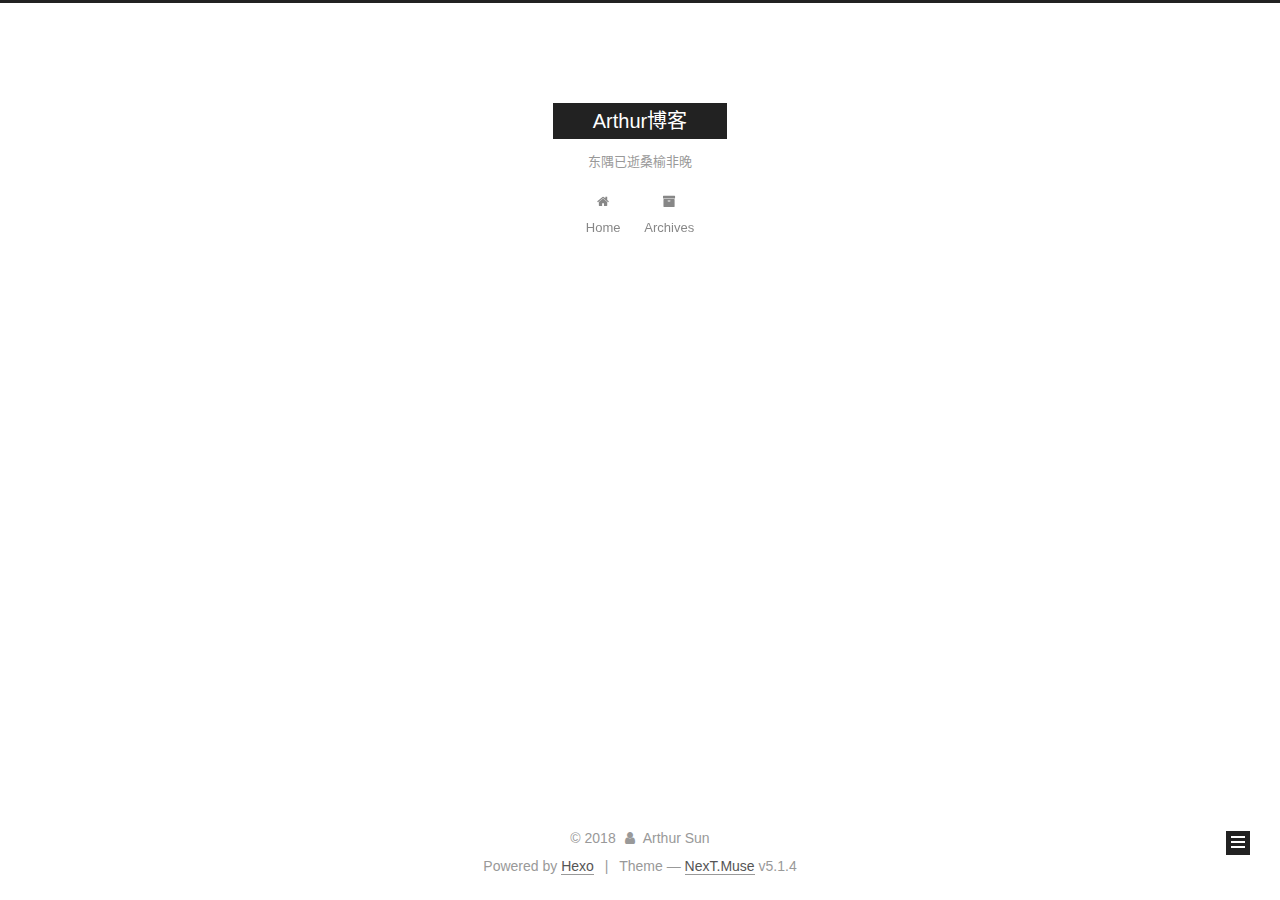
==== commit 2b516cd6: "Site updated: 2018-06-13 00:11:29" ====
--- a/archives/index.html
+++ b/archives/index.html
@@ -1,17 +1,85 @@
-
-  <!DOCTYPE HTML>
-<html lang="zh-CN">
+<!DOCTYPE html>
+
+
+
+  
+
+
+<html class="theme-next muse use-motion" lang="zh-CN">
 <head>
-  <meta charset="UTF-8">
-  
-    <title>归档 | Arthur博客</title>
-    <meta name="viewport" content="width=device-width, initial-scale=1,user-scalable=no">
-    
-    <meta name="author" content="Arthur Sun">
-    
-
-    
-    <meta property="og:type" content="website">
+  <meta charset="UTF-8"/>
+<meta http-equiv="X-UA-Compatible" content="IE=edge" />
+<meta name="viewport" content="width=device-width, initial-scale=1, maximum-scale=1"/>
+<meta name="theme-color" content="#222">
+
+
+
+
+
+
+
+
+
+<meta http-equiv="Cache-Control" content="no-transform" />
+<meta http-equiv="Cache-Control" content="no-siteapp" />
+
+
+
+
+
+
+
+
+
+
+
+
+
+
+
+
+  
+  
+  <link href="/lib/fancybox/source/jquery.fancybox.css?v=2.1.5" rel="stylesheet" type="text/css" />
+
+
+
+
+
+
+
+<link href="/lib/font-awesome/css/font-awesome.min.css?v=4.6.2" rel="stylesheet" type="text/css" />
+
+<link href="/css/main.css?v=5.1.4" rel="stylesheet" type="text/css" />
+
+
+  <link rel="apple-touch-icon" sizes="180x180" href="/images/apple-touch-icon-next.png?v=5.1.4">
+
+
+  <link rel="icon" type="image/png" sizes="32x32" href="/images/favicon-32x32-next.png?v=5.1.4">
+
+
+  <link rel="icon" type="image/png" sizes="16x16" href="/images/favicon-16x16-next.png?v=5.1.4">
+
+
+  <link rel="mask-icon" href="/images/logo.svg?v=5.1.4" color="#222">
+
+
+
+
+
+  <meta name="keywords" content="Hexo, NexT" />
+
+
+
+
+
+
+
+
+
+
+<meta property="og:type" content="website">
 <meta property="og:title" content="Arthur博客">
 <meta property="og:url" content="http://snowsn.com/archives/index.html">
 <meta property="og:site_name" content="Arthur博客">
@@ -19,257 +87,502 @@
 <meta name="twitter:card" content="summary">
 <meta name="twitter:title" content="Arthur博客">
 
+
+
+<script type="text/javascript" id="hexo.configurations">
+  var NexT = window.NexT || {};
+  var CONFIG = {
+    root: '/',
+    scheme: 'Muse',
+    version: '5.1.4',
+    sidebar: {"position":"left","display":"post","offset":12,"b2t":false,"scrollpercent":false,"onmobile":false},
+    fancybox: true,
+    tabs: true,
+    motion: {"enable":true,"async":false,"transition":{"post_block":"fadeIn","post_header":"slideDownIn","post_body":"slideDownIn","coll_header":"slideLeftIn","sidebar":"slideUpIn"}},
+    duoshuo: {
+      userId: '0',
+      author: 'Author'
+    },
+    algolia: {
+      applicationID: '',
+      apiKey: '',
+      indexName: '',
+      hits: {"per_page":10},
+      labels: {"input_placeholder":"Search for Posts","hits_empty":"We didn't find any results for the search: ${query}","hits_stats":"${hits} results found in ${time} ms"}
+    }
+  };
+</script>
+
+
+
+  <link rel="canonical" href="http://snowsn.com/archives/"/>
+
+
+
+
+
+  <title>Archive | Arthur博客</title>
+  
+
+
+
+
+
+
+
+
+</head>
+
+<body itemscope itemtype="http://schema.org/WebPage" lang="zh-CN">
+
+  
+  
     
-    <link rel="alternative" href="/atom.xml" title="Arthur博客" type="application/atom+xml">
+  
+
+  <div class="container sidebar-position-left page-archive">
+    <div class="headband"></div>
+
+    <header id="header" class="header" itemscope itemtype="http://schema.org/WPHeader">
+      <div class="header-inner"><div class="site-brand-wrapper">
+  <div class="site-meta ">
     
-    
-    <link rel="icon" href="/img/habi.ico">
-    
-    
-    <link rel="apple-touch-icon" href="/img/habi.jpg">
-    <link rel="apple-touch-icon-precomposed" href="/img/habi.jpg">
-    
-    <link rel="stylesheet" href="/css/style.css">
-</head>
-
-    <body>
-      <header>
-        
-<div>
-		
-			<div id="imglogo">
-				<a href="/"><img src="/img/habi.jpg" alt="Arthur博客" title="Arthur博客"/></a>
-			</div>
-			
-			<div id="textlogo">
-				<h1 class="site-name"><a href="/" title="Arthur博客">Arthur博客</a></h1>
-				<h2 class="blog-motto">东隅已逝桑榆非晚</h2>
-			</div>
-			<div class="navbar"><a class="navbutton navmobile" href="#" title="菜单">
-			</a></div>
-			<nav class="animated">
-				<ul>
-					<ul>
-					 
-						<li><a href="/">首页</a></li>
-					
-						<li><a href="/tags">标签</a></li>
-					
-						<li><a href="/categories">分类</a></li>
-					
-						<li><a href="/archives">归档</a></li>
-					
-						<li><a href="/about">About</a></li>
-					
-					<li>
- 					
-					<form class="search" action="//google.com/search" method="get" accept-charset="utf-8">
-						<label>Search</label>
-						<input type="search" id="search" name="q" autocomplete="off" maxlength="20" placeholder="搜索" />
-						<input type="hidden" name="q" value="site:snowsn.com">
-					</form>
-					
-					</li>
-				</ul>
-			</nav>			
-</div>
-      </header>
-      <div id="container">
-        
-
-<div class="archive-title" >
-  <h2 class="archive-icon">归档</h2>
-  
-  <div class="archiveslist archive-float clearfix">
-   <ul class="archive-list"><li class="archive-list-item"><a class="archive-list-link" href="/archives/2018/06/">2018 年 06 月</a><span class="archive-list-count">2</span></li></ul>
- </div>
-  
-</div>
-<div id="main" class="archive-part clearfix">
-  <div id="archive-page">
-
-  <section class="post" itemscope itemprop="blogPost">
-  
-    <a href="/2018/06/11/my-new-post/" title="my new post" itemprop="url">
-  
-
-    <time datetime="2018-06-11T15:58:31.000Z" itemprop="datePublished">2018-06-11</time>
-
-
-    <h1 itemprop="name">my new post</h1>
-
-  </a>
-</section>
-
-  <section class="post" itemscope itemprop="blogPost">
-  
-    <a href="/2018/06/11/hello-world/" title="Hello World" itemprop="url">
-  
-
-    <time datetime="2018-06-11T15:56:55.000Z" itemprop="datePublished">2018-06-11</time>
-
-
-    <h1 itemprop="name">Hello World</h1>
-
-  </a>
-</section>
-
-
+
+    <div class="custom-logo-site-title">
+      <a href="/"  class="brand" rel="start">
+        <span class="logo-line-before"><i></i></span>
+        <span class="site-title">Arthur博客</span>
+        <span class="logo-line-after"><i></i></span>
+      </a>
+    </div>
+      
+        <p class="site-subtitle">东隅已逝桑榆非晚</p>
+      
+  </div>
+
+  <div class="site-nav-toggle">
+    <button>
+      <span class="btn-bar"></span>
+      <span class="btn-bar"></span>
+      <span class="btn-bar"></span>
+    </button>
   </div>
 </div>
 
+<nav class="site-nav">
+  
+
+  
+    <ul id="menu" class="menu">
+      
+        
+        <li class="menu-item menu-item-home">
+          <a href="/" rel="section">
+            
+              <i class="menu-item-icon fa fa-fw fa-home"></i> <br />
+            
+            Home
+          </a>
+        </li>
+      
+        
+        <li class="menu-item menu-item-archives">
+          <a href="/archives/" rel="section">
+            
+              <i class="menu-item-icon fa fa-fw fa-archive"></i> <br />
+            
+            Archives
+          </a>
+        </li>
+      
+
+      
+    </ul>
+  
+
+  
+</nav>
+
+
+
+ </div>
+    </header>
+
+    <main id="main" class="main">
+      <div class="main-inner">
+        <div class="content-wrap">
+          <div id="content" class="content">
+            
+
+  
+  
+  
+  <div class="post-block archive">
+    <div id="posts" class="posts-collapse">
+      <span class="archive-move-on"></span>
+
+      <span class="archive-page-counter">
+        
+        
+        
+          
+        
+        Um..! 2 posts in total. Keep on posting.
+      </span>
+
+      
+
+        
+        
+        
+
+        
+          
+          <div class="collection-title">
+            <h1 class="archive-year" id="archive-year-2018">2018</h1>
+          </div>
+        
+        
+
+        
+
+  <article class="post post-type-normal" itemscope itemtype="http://schema.org/Article">
+    <header class="post-header">
+
+      <h2 class="post-title">
+        
+            <a class="post-title-link" href="/2018/06/11/my-new-post/" itemprop="url">
+              
+                <span itemprop="name">my new post</span>
+              
+            </a>
+        
+      </h2>
+
+      <div class="post-meta">
+        <time class="post-time" itemprop="dateCreated"
+              datetime="2018-06-11T23:58:31+08:00"
+              content="2018-06-11" >
+          06-11
+        </time>
       </div>
-      <footer><div id="footer" >
+
+    </header>
+  </article>
+
+
+
+      
+
+        
+        
+        
+
+        
+        
+
+        
+
+  <article class="post post-type-normal" itemscope itemtype="http://schema.org/Article">
+    <header class="post-header">
+
+      <h2 class="post-title">
+        
+            <a class="post-title-link" href="/2018/06/11/hello-world/" itemprop="url">
+              
+                <span itemprop="name">Hello World</span>
+              
+            </a>
+        
+      </h2>
+
+      <div class="post-meta">
+        <time class="post-time" itemprop="dateCreated"
+              datetime="2018-06-11T23:56:55+08:00"
+              content="2018-06-11" >
+          06-11
+        </time>
+      </div>
+
+    </header>
+  </article>
+
+
+
+      
+
+    </div>
+  </div>
+  
+  
+  
+
+  
+
+
+
+          </div>
+          
+
+
+          
+
+        </div>
+        
+          
+  
+  <div class="sidebar-toggle">
+    <div class="sidebar-toggle-line-wrap">
+      <span class="sidebar-toggle-line sidebar-toggle-line-first"></span>
+      <span class="sidebar-toggle-line sidebar-toggle-line-middle"></span>
+      <span class="sidebar-toggle-line sidebar-toggle-line-last"></span>
+    </div>
+  </div>
+
+  <aside id="sidebar" class="sidebar">
+    
+    <div class="sidebar-inner">
+
+      
+
+      
+
+      <section class="site-overview-wrap sidebar-panel sidebar-panel-active">
+        <div class="site-overview">
+          <div class="site-author motion-element" itemprop="author" itemscope itemtype="http://schema.org/Person">
+            
+              <p class="site-author-name" itemprop="name">Arthur Sun</p>
+              <p class="site-description motion-element" itemprop="description"></p>
+          </div>
+
+          <nav class="site-state motion-element">
+
+            
+              <div class="site-state-item site-state-posts">
+              
+                <a href="/archives/">
+              
+                  <span class="site-state-item-count">2</span>
+                  <span class="site-state-item-name">posts</span>
+                </a>
+              </div>
+            
+
+            
+
+            
+
+          </nav>
+
+          
+
+          
+
+          
+          
+
+          
+          
+
+          
+
+        </div>
+      </section>
+
+      
+
+      
+
+    </div>
+  </aside>
+
+
+        
+      </div>
+    </main>
+
+    <footer id="footer" class="footer">
+      <div class="footer-inner">
+        <div class="copyright">&copy; <span itemprop="copyrightYear">2018</span>
+  <span class="with-love">
+    <i class="fa fa-user"></i>
+  </span>
+  <span class="author" itemprop="copyrightHolder">Arthur Sun</span>
+
+  
+</div>
+
+
+  <div class="powered-by">Powered by <a class="theme-link" target="_blank" href="https://hexo.io">Hexo</a></div>
+
+
+
+  <span class="post-meta-divider">|</span>
+
+
+
+  <div class="theme-info">Theme &mdash; <a class="theme-link" target="_blank" href="https://github.com/iissnan/hexo-theme-next">NexT.Muse</a> v5.1.4</div>
+
+
+
+
+        
+
+
+
+
+
+
+
+        
+      </div>
+    </footer>
+
+    
+      <div class="back-to-top">
+        <i class="fa fa-arrow-up"></i>
+        
+      </div>
+    
+
+    
+
+  </div>
+
+  
+
+<script type="text/javascript">
+  if (Object.prototype.toString.call(window.Promise) !== '[object Function]') {
+    window.Promise = null;
+  }
+</script>
+
+
+
+
+
+
+
+
+
+  
+
+
+
+
+
+
+
+
+
+
+
+
+  
+  
+    <script type="text/javascript" src="/lib/jquery/index.js?v=2.1.3"></script>
+  
+
+  
+  
+    <script type="text/javascript" src="/lib/fastclick/lib/fastclick.min.js?v=1.0.6"></script>
+  
+
+  
+  
+    <script type="text/javascript" src="/lib/jquery_lazyload/jquery.lazyload.js?v=1.9.7"></script>
+  
+
+  
+  
+    <script type="text/javascript" src="/lib/velocity/velocity.min.js?v=1.2.1"></script>
+  
+
+  
+  
+    <script type="text/javascript" src="/lib/velocity/velocity.ui.min.js?v=1.2.1"></script>
+  
+
+  
+  
+    <script type="text/javascript" src="/lib/fancybox/source/jquery.fancybox.pack.js?v=2.1.5"></script>
+  
+
+
+  
+
+
+  <script type="text/javascript" src="/js/src/utils.js?v=5.1.4"></script>
+
+  <script type="text/javascript" src="/js/src/motion.js?v=5.1.4"></script>
+
+
+
+  
+  
+
+  
+
+  
+
+
+  <script type="text/javascript" src="/js/src/bootstrap.js?v=5.1.4"></script>
+
+
+
+  
+
+
+  
+
+
+
+
 	
-	<div class="line">
-		<span></span>
-		<div class="author"></div>
-	</div>
-	
-	
-	<section class="info">
-		<p> Hi <br/>
-			Hi Hi</p>
-	</section>
-	 
-	<div class="social-font" class="clearfix">
-		
-		
-		<a href="https://github.com/sunqingguang" target="_blank" class="icon-github" title="github"></a>
-		
-		
-		
-		
-		
-		
-		
-		
-		
-		<a href="mailto:sunqingguang@jd.com" target="_blank" class="icon-email" title="Email Me"></a>
-		
-	</div>
-			
-		
-
-		<p class="copyright">
-		Powered by <a href="http://hexo.io" target="_blank" title="hexo">hexo</a> and Theme by <a href="https://github.com/wuchong/jacman" target="_blank" title="Jacman">Jacman</a> © 2018 
-		
-		<a href="/about" target="_blank" title="Arthur Sun">Arthur Sun</a>
-		
-		
-		</p>
-</div>
-</footer>
-      <script src="/js/jquery-2.0.3.min.js"></script>
-<script src="/js/jquery.imagesloaded.min.js"></script>
-<script src="/js/gallery.js"></script>
-<script src="/js/jquery.qrcode-0.12.0.min.js"></script>
-
-<script type="text/javascript">
-$(document).ready(function(){ 
-  $('.navbar').click(function(){
-    $('header nav').toggleClass('shownav');
-  });
-  var myWidth = 0;
-  function getSize(){
-    if( typeof( window.innerWidth ) == 'number' ) {
-      myWidth = window.innerWidth;
-    } else if( document.documentElement && document.documentElement.clientWidth) {
-      myWidth = document.documentElement.clientWidth;
-    };
-  };
-  var m = $('#main'),
-      a = $('#asidepart'),
-      c = $('.closeaside'),
-      o = $('.openaside');
-  c.click(function(){
-    a.addClass('fadeOut').css('display', 'none');
-    o.css('display', 'block').addClass('fadeIn');
-    m.addClass('moveMain');
-  });
-  o.click(function(){
-    o.css('display', 'none').removeClass('beforeFadeIn');
-    a.css('display', 'block').removeClass('fadeOut').addClass('fadeIn');      
-    m.removeClass('moveMain');
-  });
-  $(window).scroll(function(){
-    o.css("top",Math.max(80,260-$(this).scrollTop()));
-  });
-  
-  $(window).resize(function(){
-    getSize(); 
-    if (myWidth >= 1024) {
-      $('header nav').removeClass('shownav');
-    }else{
-      m.removeClass('moveMain');
-      a.css('display', 'block').removeClass('fadeOut');
-      o.css('display', 'none');
-        
-    }
-  });
-});
-</script>
-
-
-
-
-
-
-
-
-
-
-
-
-<link rel="stylesheet" href="/fancybox/jquery.fancybox.css" media="screen" type="text/css">
-<script src="/fancybox/jquery.fancybox.pack.js"></script>
-<script type="text/javascript">
-$(document).ready(function(){ 
-  $('.article-content').each(function(i){
-    $(this).find('img').each(function(){
-      if ($(this).parent().hasClass('fancybox')) return;
-      var alt = this.alt;
-      if (alt) $(this).after('<span class="caption">' + alt + '</span>');
-      $(this).wrap('<a href="' + this.src + '" title="' + alt + '" class="fancybox"></a>');
-    });
-    $(this).find('.fancybox').each(function(){
-      $(this).attr('rel', 'article' + i);
-    });
-  });
-  if($.fancybox){
-    $('.fancybox').fancybox();
-  }
-}); 
-</script>
-
-
-
-<!-- Analytics Begin -->
-
-
-
-
-
-<!-- Analytics End -->
-
-<!-- Totop Begin -->
-
-	<div id="totop">
-	<a title="返回顶部"><img src="/img/scrollup.png"/></a>
-	</div>
-	<script src="/js/totop.js"></script>
-
-<!-- Totop End -->
-
-<!-- MathJax Begin -->
-<!-- mathjax config similar to math.stackexchange -->
-
-
-<!-- MathJax End -->
-
-<!-- Tiny_search Begin -->
-
-<!-- Tiny_search End -->
-
-    </body>
-   </html>
+
+
+
+
+
+  
+
+
+
+
+
+  
+
+
+
+
+
+
+
+
+
+
+
+
+  
+
+
+
+
+
+  
+
+  
+
+  
+
+  
+  
+
+  
+
+  
+
+  
+
+</body>
+</html>
--- a/css/main.css
+++ b/css/main.css
@@ -0,0 +1,2662 @@
+/* normalize.css v3.0.2 | MIT License | git.io/normalize */
+html {
+  font-family: sans-serif; /* 1 */
+  -ms-text-size-adjust: 100%; /* 2 */
+  -webkit-text-size-adjust: 100%; /* 2 */
+}
+body {
+  margin: 0;
+}
+article,
+aside,
+details,
+figcaption,
+figure,
+footer,
+header,
+hgroup,
+main,
+menu,
+nav,
+section,
+summary {
+  display: block;
+}
+audio,
+canvas,
+progress,
+video {
+  display: inline-block; /* 1 */
+  vertical-align: baseline; /* 2 */
+}
+audio:not([controls]) {
+  display: none;
+  height: 0;
+}
+[hidden],
+template {
+  display: none;
+}
+a {
+  background-color: transparent;
+}
+a:active,
+a:hover {
+  outline: 0;
+}
+abbr[title] {
+  border-bottom: 1px dotted;
+}
+b,
+strong {
+  font-weight: bold;
+}
+dfn {
+  font-style: italic;
+}
+h1 {
+  font-size: 2em;
+  margin: 0.67em 0;
+}
+mark {
+  background: #ff0;
+  color: #000;
+}
+small {
+  font-size: 80%;
+}
+sub,
+sup {
+  font-size: 75%;
+  line-height: 0;
+  position: relative;
+  vertical-align: baseline;
+}
+sup {
+  top: -0.5em;
+}
+sub {
+  bottom: -0.25em;
+}
+img {
+  border: 0;
+}
+svg:not(:root) {
+  overflow: hidden;
+}
+figure {
+  margin: 1em 40px;
+}
+hr {
+  -moz-box-sizing: content-box;
+  box-sizing: content-box;
+  height: 0;
+}
+pre {
+  overflow: auto;
+}
+code,
+kbd,
+pre,
+samp {
+  font-family: monospace, monospace;
+  font-size: 1em;
+}
+button,
+input,
+optgroup,
+select,
+textarea {
+  color: inherit; /* 1 */
+  font: inherit; /* 2 */
+  margin: 0; /* 3 */
+}
+button {
+  overflow: visible;
+}
+button,
+select {
+  text-transform: none;
+}
+button,
+html input[type="button"],
+input[type="reset"],
+input[type="submit"] {
+  -webkit-appearance: button; /* 2 */
+  cursor: pointer; /* 3 */
+}
+button[disabled],
+html input[disabled] {
+  cursor: default;
+}
+button::-moz-focus-inner,
+input::-moz-focus-inner {
+  border: 0;
+  padding: 0;
+}
+input {
+  line-height: normal;
+}
+input[type="checkbox"],
+input[type="radio"] {
+  box-sizing: border-box; /* 1 */
+  padding: 0; /* 2 */
+}
+input[type="number"]::-webkit-inner-spin-button,
+input[type="number"]::-webkit-outer-spin-button {
+  height: auto;
+}
+input[type="search"] {
+  -webkit-appearance: textfield; /* 1 */
+  -moz-box-sizing: content-box;
+  -webkit-box-sizing: content-box; /* 2 */
+  box-sizing: content-box;
+}
+input[type="search"]::-webkit-search-cancel-button,
+input[type="search"]::-webkit-search-decoration {
+  -webkit-appearance: none;
+}
+fieldset {
+  border: 1px solid #c0c0c0;
+  margin: 0 2px;
+  padding: 0.35em 0.625em 0.75em;
+}
+legend {
+  border: 0; /* 1 */
+  padding: 0; /* 2 */
+}
+textarea {
+  overflow: auto;
+}
+optgroup {
+  font-weight: bold;
+}
+table {
+  border-collapse: collapse;
+  border-spacing: 0;
+}
+td,
+th {
+  padding: 0;
+}
+::selection {
+  background: #262a30;
+  color: #fff;
+}
+body {
+  position: relative;
+  font-family: 'Lato', "PingFang SC", "Microsoft YaHei", sans-serif;
+  font-size: 14px;
+  line-height: 2;
+  color: #555;
+  background: #fff;
+}
+@media (max-width: 767px) {
+  body {
+    padding-right: 0 !important;
+  }
+}
+@media (min-width: 768px) and (max-width: 991px) {
+  body {
+    padding-right: 0 !important;
+  }
+}
+@media (min-width: 1600px) {
+  body {
+    font-size: 16px;
+  }
+}
+h1,
+h2,
+h3,
+h4,
+h5,
+h6 {
+  margin: 0;
+  padding: 0;
+  font-weight: bold;
+  line-height: 1.5;
+  font-family: 'Lato', "PingFang SC", "Microsoft YaHei", sans-serif;
+}
+h2,
+h3,
+h4,
+h5,
+h6 {
+  margin: 20px 0 15px;
+}
+h1 {
+  font-size: 22px;
+}
+@media (max-width: 767px) {
+  h1 {
+    font-size: 18px;
+  }
+}
+h2 {
+  font-size: 20px;
+}
+@media (max-width: 767px) {
+  h2 {
+    font-size: 16px;
+  }
+}
+h3 {
+  font-size: 18px;
+}
+@media (max-width: 767px) {
+  h3 {
+    font-size: 14px;
+  }
+}
+h4 {
+  font-size: 16px;
+}
+@media (max-width: 767px) {
+  h4 {
+    font-size: 12px;
+  }
+}
+h5 {
+  font-size: 14px;
+}
+@media (max-width: 767px) {
+  h5 {
+    font-size: 10px;
+  }
+}
+h6 {
+  font-size: 12px;
+}
+@media (max-width: 767px) {
+  h6 {
+    font-size: 8px;
+  }
+}
+p {
+  margin: 0 0 20px 0;
+}
+a {
+  color: #555;
+  text-decoration: none;
+  outline: none;
+  border-bottom: 1px solid #999;
+  word-wrap: break-word;
+}
+a:hover {
+  color: #222;
+  border-bottom-color: #222;
+}
+blockquote {
+  margin: 0;
+  padding: 0;
+}
+img {
+  display: block;
+  margin: auto;
+  max-width: 100%;
+  height: auto;
+}
+hr {
+  margin: 40px 0;
+  height: 3px;
+  border: none;
+  background-color: #ddd;
+  background-image: repeating-linear-gradient(-45deg, #fff, #fff 4px, transparent 4px, transparent 8px);
+}
+blockquote {
+  padding: 0 15px;
+  color: #666;
+  border-left: 4px solid #ddd;
+}
+blockquote cite::before {
+  content: "-";
+  padding: 0 5px;
+}
+dt {
+  font-weight: 700;
+}
+dd {
+  margin: 0;
+  padding: 0;
+}
+kbd {
+  border: 1px solid #ccc;
+  border-radius: 0.2em;
+  box-shadow: 0.1em 0.1em 0.2em rgba(0,0,0,0.1);
+  background-color: #f9f9f9;
+  font-family: inherit;
+  background-image: -webkit-linear-gradient(top, #eee, #fff, #eee);
+  padding: 0.1em 0.3em;
+  white-space: nowrap;
+}
+.text-left {
+  text-align: left;
+}
+.text-center {
+  text-align: center;
+}
+.text-right {
+  text-align: right;
+}
+.text-justify {
+  text-align: justify;
+}
+.text-nowrap {
+  white-space: nowrap;
+}
+.text-lowercase {
+  text-transform: lowercase;
+}
+.text-uppercase {
+  text-transform: uppercase;
+}
+.text-capitalize {
+  text-transform: capitalize;
+}
+.center-block {
+  display: block;
+  margin-left: auto;
+  margin-right: auto;
+}
+.clearfix:before,
+.clearfix:after {
+  content: " ";
+  display: table;
+}
+.clearfix:after {
+  clear: both;
+}
+.pullquote {
+  width: 45%;
+}
+.pullquote.left {
+  float: left;
+  margin-left: 5px;
+  margin-right: 10px;
+}
+.pullquote.right {
+  float: right;
+  margin-left: 10px;
+  margin-right: 5px;
+}
+.affix.affix.affix {
+  position: fixed;
+}
+.translation {
+  margin-top: -20px;
+  font-size: 14px;
+  color: #999;
+}
+.scrollbar-measure {
+  width: 100px;
+  height: 100px;
+  overflow: scroll;
+  position: absolute;
+  top: -9999px;
+}
+.use-motion .motion-element {
+  opacity: 0;
+}
+table {
+  margin: 20px 0;
+  width: 100%;
+  border-collapse: collapse;
+  border-spacing: 0;
+  border: 1px solid #ddd;
+  font-size: 14px;
+  table-layout: fixed;
+  word-wrap: break-all;
+}
+table>tbody>tr:nth-of-type(odd) {
+  background-color: #f9f9f9;
+}
+table>tbody>tr:hover {
+  background-color: #f5f5f5;
+}
+caption,
+th,
+td {
+  padding: 8px;
+  text-align: left;
+  vertical-align: middle;
+  font-weight: normal;
+}
+th,
+td {
+  border-bottom: 3px solid #ddd;
+  border-right: 1px solid #eee;
+}
+th {
+  padding-bottom: 10px;
+  font-weight: 700;
+}
+td {
+  border-bottom-width: 1px;
+}
+html,
+body {
+  height: 100%;
+}
+.container {
+  position: relative;
+  min-height: 100%;
+}
+.header-inner {
+  margin: 0 auto;
+  padding: 100px 0 70px;
+  width: 700px;
+}
+@media (min-width: 1600px) {
+  .container .header-inner {
+    width: 900px;
+  }
+}
+.main {
+  padding-bottom: 150px;
+}
+.main-inner {
+  margin: 0 auto;
+  width: 700px;
+}
+@media (min-width: 1600px) {
+  .container .main-inner {
+    width: 900px;
+  }
+}
+.footer {
+  position: absolute;
+  left: 0;
+  bottom: 0;
+  width: 100%;
+  min-height: 50px;
+}
+.footer-inner {
+  box-sizing: border-box;
+  margin: 20px auto;
+  width: 700px;
+}
+@media (min-width: 1600px) {
+  .container .footer-inner {
+    width: 900px;
+  }
+}
+pre,
+.highlight {
+  overflow: auto;
+  margin: 20px 0;
+  padding: 0;
+  font-size: 13px;
+  color: #4d4d4c;
+  background: #f7f7f7;
+  line-height: 1.6;
+}
+pre,
+code {
+  font-family: consolas, Menlo, "PingFang SC", "Microsoft YaHei", monospace;
+}
+code {
+  padding: 2px 4px;
+  word-wrap: break-word;
+  color: #555;
+  background: #eee;
+  border-radius: 3px;
+  font-size: 13px;
+}
+pre {
+  padding: 10px;
+}
+pre code {
+  padding: 0;
+  color: #4d4d4c;
+  background: none;
+  text-shadow: none;
+}
+.highlight {
+  border-radius: 1px;
+}
+.highlight pre {
+  border: none;
+  margin: 0;
+  padding: 10px 0;
+}
+.highlight table {
+  margin: 0;
+  width: auto;
+  border: none;
+}
+.highlight td {
+  border: none;
+  padding: 0;
+}
+.highlight figcaption {
+  font-size: 1em;
+  color: #4d4d4c;
+  line-height: 1em;
+  margin-bottom: 1em;
+}
+.highlight figcaption:before,
+.highlight figcaption:after {
+  content: " ";
+  display: table;
+}
+.highlight figcaption:after {
+  clear: both;
+}
+.highlight figcaption a {
+  float: right;
+  color: #4d4d4c;
+}
+.highlight figcaption a:hover {
+  border-bottom-color: #4d4d4c;
+}
+.highlight .gutter pre {
+  padding-left: 10px;
+  padding-right: 10px;
+  color: #869194;
+  text-align: right;
+  background-color: #eff2f3;
+}
+.highlight .code pre {
+  width: 100%;
+  padding-left: 10px;
+  padding-right: 10px;
+  background-color: #f7f7f7;
+}
+.highlight .line {
+  height: 20px;
+}
+.gutter {
+  -webkit-user-select: none;
+  -moz-user-select: none;
+  -ms-user-select: none;
+  user-select: none;
+}
+.gist table {
+  width: auto;
+}
+.gist table td {
+  border: none;
+}
+pre .deletion {
+  background: #fdd;
+}
+pre .addition {
+  background: #dfd;
+}
+pre .meta {
+  color: #8959a8;
+}
+pre .comment {
+  color: #8e908c;
+}
+pre .variable,
+pre .attribute,
+pre .tag,
+pre .regexp,
+pre .ruby .constant,
+pre .xml .tag .title,
+pre .xml .pi,
+pre .xml .doctype,
+pre .html .doctype,
+pre .css .id,
+pre .css .class,
+pre .css .pseudo {
+  color: #c82829;
+}
+pre .number,
+pre .preprocessor,
+pre .built_in,
+pre .literal,
+pre .params,
+pre .constant,
+pre .command {
+  color: #f5871f;
+}
+pre .ruby .class .title,
+pre .css .rules .attribute,
+pre .string,
+pre .value,
+pre .inheritance,
+pre .header,
+pre .ruby .symbol,
+pre .xml .cdata,
+pre .special,
+pre .number,
+pre .formula {
+  color: #718c00;
+}
+pre .title,
+pre .css .hexcolor {
+  color: #3e999f;
+}
+pre .function,
+pre .python .decorator,
+pre .python .title,
+pre .ruby .function .title,
+pre .ruby .title .keyword,
+pre .perl .sub,
+pre .javascript .title,
+pre .coffeescript .title {
+  color: #4271ae;
+}
+pre .keyword,
+pre .javascript .function {
+  color: #8959a8;
+}
+.full-image.full-image.full-image.full-image {
+  border: none;
+  max-width: 100%;
+  width: auto;
+  margin: 20px auto 25px;
+}
+@media (min-width: 992px) {
+  .full-image.full-image.full-image.full-image {
+    max-width: none;
+    width: 110%;
+    margin: 25px -5%;
+  }
+}
+.blockquote-center,
+.page-home .post-type-quote blockquote,
+.page-post-detail .post-type-quote blockquote {
+  position: relative;
+  margin: 40px 0;
+  padding: 0;
+  border-left: none;
+  text-align: center;
+}
+.blockquote-center::before,
+.page-home .post-type-quote blockquote::before,
+.page-post-detail .post-type-quote blockquote::before,
+.blockquote-center::after,
+.page-home .post-type-quote blockquote::after,
+.page-post-detail .post-type-quote blockquote::after {
+  position: absolute;
+  content: ' ';
+  display: block;
+  width: 100%;
+  height: 24px;
+  opacity: 0.2;
+  background-repeat: no-repeat;
+  background-position: 0 -6px;
+  background-size: 22px 22px;
+}
+.blockquote-center::before,
+.page-home .post-type-quote blockquote::before,
+.page-post-detail .post-type-quote blockquote::before {
+  top: -20px;
+  background-image: url("../images/quote-l.svg");
+  border-top: 1px solid #ccc;
+}
+.blockquote-center::after,
+.page-home .post-type-quote blockquote::after,
+.page-post-detail .post-type-quote blockquote::after {
+  bottom: -20px;
+  background-image: url("../images/quote-r.svg");
+  border-bottom: 1px solid #ccc;
+  background-position: 100% 8px;
+}
+.blockquote-center p,
+.page-home .post-type-quote blockquote p,
+.page-post-detail .post-type-quote blockquote p,
+.blockquote-center div,
+.page-home .post-type-quote blockquote div,
+.page-post-detail .post-type-quote blockquote div {
+  text-align: center;
+}
+.post .post-body .group-picture img {
+  box-sizing: border-box;
+  padding: 0 3px;
+  border: none;
+}
+.post .group-picture-row {
+  overflow: hidden;
+  margin-top: 6px;
+}
+.post .group-picture-row:first-child {
+  margin-top: 0;
+}
+.post .group-picture-column {
+  float: left;
+}
+.page-post-detail .post-body .group-picture-column {
+  float: none;
+  margin-top: 10px;
+  width: auto !important;
+}
+.page-post-detail .post-body .group-picture-column img {
+  margin: 0 auto;
+}
+.page-archive .group-picture-container {
+  overflow: hidden;
+}
+.page-archive .group-picture-row {
+  float: left;
+}
+.page-archive .group-picture-row:first-child {
+  margin-top: 6px;
+}
+.page-archive .group-picture-column {
+  max-width: 150px;
+  max-height: 150px;
+}
+.post-body .note {
+  position: relative;
+  padding: 15px;
+  margin-bottom: 20px;
+  border: 1px solid #eee;
+  border-left-width: 5px;
+  border-radius: 3px;
+}
+.post-body .note h2,
+.post-body .note h3,
+.post-body .note h4,
+.post-body .note h5,
+.post-body .note h6 {
+  margin-top: 0;
+  margin-bottom: 0;
+  border-bottom: initial;
+  padding-top: 0 !important;
+}
+.post-body .note p:first-child,
+.post-body .note ul:first-child,
+.post-body .note ol:first-child,
+.post-body .note table:first-child,
+.post-body .note pre:first-child,
+.post-body .note blockquote:first-child {
+  margin-top: 0;
+}
+.post-body .note p:last-child,
+.post-body .note ul:last-child,
+.post-body .note ol:last-child,
+.post-body .note table:last-child,
+.post-body .note pre:last-child,
+.post-body .note blockquote:last-child {
+  margin-bottom: 0;
+}
+.post-body .note.default {
+  border-left-color: #777;
+}
+.post-body .note.default h2,
+.post-body .note.default h3,
+.post-body .note.default h4,
+.post-body .note.default h5,
+.post-body .note.default h6 {
+  color: #777;
+}
+.post-body .note.primary {
+  border-left-color: #6f42c1;
+}
+.post-body .note.primary h2,
+.post-body .note.primary h3,
+.post-body .note.primary h4,
+.post-body .note.primary h5,
+.post-body .note.primary h6 {
+  color: #6f42c1;
+}
+.post-body .note.info {
+  border-left-color: #428bca;
+}
+.post-body .note.info h2,
+.post-body .note.info h3,
+.post-body .note.info h4,
+.post-body .note.info h5,
+.post-body .note.info h6 {
+  color: #428bca;
+}
+.post-body .note.success {
+  border-left-color: #5cb85c;
+}
+.post-body .note.success h2,
+.post-body .note.success h3,
+.post-body .note.success h4,
+.post-body .note.success h5,
+.post-body .note.success h6 {
+  color: #5cb85c;
+}
+.post-body .note.warning {
+  border-left-color: #f0ad4e;
+}
+.post-body .note.warning h2,
+.post-body .note.warning h3,
+.post-body .note.warning h4,
+.post-body .note.warning h5,
+.post-body .note.warning h6 {
+  color: #f0ad4e;
+}
+.post-body .note.danger {
+  border-left-color: #d9534f;
+}
+.post-body .note.danger h2,
+.post-body .note.danger h3,
+.post-body .note.danger h4,
+.post-body .note.danger h5,
+.post-body .note.danger h6 {
+  color: #d9534f;
+}
+.post-body .label {
+  display: inline;
+  padding: 0 2px;
+  white-space: nowrap;
+}
+.post-body .label.default {
+  background-color: #f0f0f0;
+}
+.post-body .label.primary {
+  background-color: #efe6f7;
+}
+.post-body .label.info {
+  background-color: #e5f2f8;
+}
+.post-body .label.success {
+  background-color: #e7f4e9;
+}
+.post-body .label.warning {
+  background-color: #fcf6e1;
+}
+.post-body .label.danger {
+  background-color: #fae8eb;
+}
+.post-body .tabs {
+  position: relative;
+  display: block;
+  margin-bottom: 20px;
+  padding-top: 10px;
+}
+.post-body .tabs ul.nav-tabs {
+  margin: 0;
+  padding: 0;
+  display: flex;
+  margin-bottom: -1px;
+}
+@media (max-width: 413px) {
+  .post-body .tabs ul.nav-tabs {
+    display: block;
+    margin-bottom: 5px;
+  }
+}
+.post-body .tabs ul.nav-tabs li.tab {
+  list-style-type: none !important;
+  margin: 0 0.25em 0 0;
+  border-top: 3px solid transparent;
+  border-left: 1px solid transparent;
+  border-right: 1px solid transparent;
+}
+@media (max-width: 413px) {
+  .post-body .tabs ul.nav-tabs li.tab {
+    margin: initial;
+    border-top: 1px solid transparent;
+    border-left: 3px solid transparent;
+    border-right: 1px solid transparent;
+    border-bottom: 1px solid transparent;
+  }
+}
+.post-body .tabs ul.nav-tabs li.tab a {
+  outline: 0;
+  border-bottom: initial;
+  display: block;
+  line-height: 1.8em;
+  padding: 0.25em 0.75em;
+  transition-duration: 0.2s;
+  transition-timing-function: ease-out;
+  transition-delay: 0s;
+}
+.post-body .tabs ul.nav-tabs li.tab a i {
+  width: 1.285714285714286em;
+}
+.post-body .tabs ul.nav-tabs li.tab.active {
+  border-top: 3px solid #fc6423;
+  border-left: 1px solid #ddd;
+  border-right: 1px solid #ddd;
+  background-color: #fff;
+}
+@media (max-width: 413px) {
+  .post-body .tabs ul.nav-tabs li.tab.active {
+    border-top: 1px solid #ddd;
+    border-left: 3px solid #fc6423;
+    border-right: 1px solid #ddd;
+    border-bottom: 1px solid #ddd;
+  }
+}
+.post-body .tabs ul.nav-tabs li.tab.active a {
+  cursor: default;
+  color: #555;
+}
+.post-body .tabs .tab-content {
+  background-color: #fff;
+}
+.post-body .tabs .tab-content .tab-pane {
+  border: 1px solid #ddd;
+  padding: 20px 20px 0 20px;
+}
+.post-body .tabs .tab-content .tab-pane:not(.active) {
+  display: none !important;
+}
+.post-body .tabs .tab-content .tab-pane.active {
+  display: block !important;
+}
+.btn {
+  display: inline-block;
+  padding: 0 20px;
+  font-size: 14px;
+  color: #fff;
+  background: #222;
+  border: 2px solid #222;
+  text-decoration: none;
+  border-radius: 0;
+  transition-property: background-color;
+  transition-duration: 0.2s;
+  transition-timing-function: ease-in-out;
+  transition-delay: 0s;
+  line-height: 2;
+}
+.btn:hover {
+  border-color: #222;
+  color: #222;
+  background: #fff;
+}
+.btn +.btn {
+  margin: 0 0 8px 8px;
+}
+.btn .fa-fw {
+  width: 1.285714285714286em;
+  text-align: left;
+}
+.btn-bar {
+  display: block;
+  width: 22px;
+  height: 2px;
+  background: #555;
+  border-radius: 1px;
+}
+.btn-bar+.btn-bar {
+  margin-top: 4px;
+}
+.pagination {
+  margin: 120px 0 40px;
+  text-align: center;
+  border-top: 1px solid #eee;
+}
+.page-number-basic,
+.pagination .prev,
+.pagination .next,
+.pagination .page-number,
+.pagination .space {
+  display: inline-block;
+  position: relative;
+  top: -1px;
+  margin: 0 10px;
+  padding: 0 11px;
+}
+@media (max-width: 767px) {
+  .page-number-basic,
+  .pagination .prev,
+  .pagination .next,
+  .pagination .page-number,
+  .pagination .space {
+    margin: 0 5px;
+  }
+}
+.pagination .prev,
+.pagination .next,
+.pagination .page-number {
+  border-bottom: 0;
+  border-top: 1px solid #eee;
+  transition-property: border-color;
+  transition-duration: 0.2s;
+  transition-timing-function: ease-in-out;
+  transition-delay: 0s;
+}
+.pagination .prev:hover,
+.pagination .next:hover,
+.pagination .page-number:hover {
+  border-top-color: #222;
+}
+.pagination .space {
+  padding: 0;
+  margin: 0;
+}
+.pagination .prev {
+  margin-left: 0;
+}
+.pagination .next {
+  margin-right: 0;
+}
+.pagination .page-number.current {
+  color: #fff;
+  background: #ccc;
+  border-top-color: #ccc;
+}
+@media (max-width: 767px) {
+  .pagination {
+    border-top: none;
+  }
+  .pagination .prev,
+  .pagination .next,
+  .pagination .page-number {
+    margin-bottom: 10px;
+    border-top: 0;
+    border-bottom: 1px solid #eee;
+    padding: 0 10px;
+  }
+  .pagination .prev:hover,
+  .pagination .next:hover,
+  .pagination .page-number:hover {
+    border-bottom-color: #222;
+  }
+}
+.comments {
+  margin: 60px 20px 0;
+}
+.tag-cloud {
+  text-align: center;
+}
+.tag-cloud a {
+  display: inline-block;
+  margin: 10px;
+}
+.back-to-top {
+  box-sizing: border-box;
+  position: fixed;
+  bottom: -100px;
+  right: 30px;
+  z-index: 1050;
+  padding: 0 6px;
+  width: 24px;
+  background: #222;
+  font-size: 12px;
+  opacity: 1;
+  color: #fff;
+  cursor: pointer;
+  text-align: center;
+  -webkit-transform: translateZ(0);
+  transition-property: bottom;
+  transition-duration: 0.2s;
+  transition-timing-function: ease-in-out;
+  transition-delay: 0s;
+}
+@media (min-width: 768px) and (max-width: 991px) {
+  .back-to-top {
+    display: none !important;
+  }
+}
+@media (max-width: 767px) {
+  .back-to-top {
+    display: none !important;
+  }
+}
+.back-to-top.back-to-top-on {
+  bottom: 19px;
+}
+.header {
+  background: transparent;
+}
+.header-inner {
+  position: relative;
+}
+.headband {
+  height: 3px;
+  background: #222;
+}
+.site-meta {
+  margin: 0;
+  text-align: center;
+}
+@media (max-width: 767px) {
+  .site-meta {
+    text-align: center;
+  }
+}
+.brand {
+  position: relative;
+  display: inline-block;
+  padding: 0 40px;
+  color: #fff;
+  background: #222;
+  border-bottom: none;
+}
+.brand:hover {
+  color: #fff;
+}
+.logo {
+  display: inline-block;
+  margin-right: 5px;
+  line-height: 36px;
+  vertical-align: top;
+}
+.site-title {
+  display: inline-block;
+  vertical-align: top;
+  line-height: 36px;
+  font-size: 20px;
+  font-weight: normal;
+  font-family: 'Lato', "PingFang SC", "Microsoft YaHei", sans-serif;
+}
+.site-subtitle {
+  margin-top: 10px;
+  font-size: 13px;
+  color: #999;
+}
+.use-motion .brand {
+  opacity: 0;
+}
+.use-motion .logo,
+.use-motion .site-title,
+.use-motion .site-subtitle {
+  opacity: 0;
+  position: relative;
+  top: -10px;
+}
+.site-nav-toggle {
+  display: none;
+  position: absolute;
+  top: 10px;
+  left: 10px;
+}
+@media (max-width: 767px) {
+  .site-nav-toggle {
+    display: block;
+  }
+}
+.site-nav-toggle button {
+  margin-top: 2px;
+  padding: 9px 10px;
+  background: transparent;
+  border: none;
+}
+@media (max-width: 767px) {
+  .site-nav {
+    display: none;
+    margin: 0 -10px;
+    padding: 0 10px;
+    clear: both;
+    border-top: 1px solid #ddd;
+  }
+}
+@media (min-width: 768px) and (max-width: 991px) {
+  .site-nav {
+    display: block !important;
+  }
+}
+@media (min-width: 992px) {
+  .site-nav {
+    display: block !important;
+  }
+}
+.menu {
+  margin-top: 20px;
+  padding-left: 0;
+  text-align: center;
+}
+.menu .menu-item {
+  display: inline-block;
+  margin: 0 10px;
+  list-style: none;
+}
+@media screen and (max-width: 767px) {
+  .menu .menu-item {
+    margin-top: 10px;
+  }
+}
+.menu .menu-item a {
+  display: block;
+  font-size: 13px;
+  line-height: inherit;
+  border-bottom: 1px solid transparent;
+  transition-property: border-color;
+  transition-duration: 0.2s;
+  transition-timing-function: ease-in-out;
+  transition-delay: 0s;
+}
+.menu .menu-item a:hover {
+  border-bottom-color: #222;
+}
+.menu .menu-item .fa {
+  margin-right: 5px;
+}
+.use-motion .menu-item {
+  opacity: 0;
+}
+.post-body {
+  font-family: 'Lato', "PingFang SC", "Microsoft YaHei", sans-serif;
+}
+@media (max-width: 767px) {
+  .post-body {
+    word-break: break-word;
+  }
+}
+.post-body .fancybox img {
+  display: block !important;
+  margin: 0 auto;
+  cursor: pointer;
+  cursor: zoom-in;
+  cursor: -webkit-zoom-in;
+}
+.post-body .image-caption,
+.post-body .figure .caption {
+  margin: -20px auto 15px;
+  text-align: center;
+  font-size: 14px;
+  color: #999;
+  font-weight: bold;
+  line-height: 1;
+}
+.post-sticky-flag {
+  display: inline-block;
+  font-size: 16px;
+  -ms-transform: rotate(30deg);
+  -webkit-transform: rotate(30deg);
+  -moz-transform: rotate(30deg);
+  -ms-transform: rotate(30deg);
+  -o-transform: rotate(30deg);
+  transform: rotate(30deg);
+}
+.use-motion .post-block,
+.use-motion .pagination,
+.use-motion .comments {
+  opacity: 0;
+}
+.use-motion .post-header {
+  opacity: 0;
+}
+.use-motion .post-body {
+  opacity: 0;
+}
+.use-motion .collection-title {
+  opacity: 0;
+}
+.posts-expand {
+  padding-top: 40px;
+}
+@media (max-width: 767px) {
+  .posts-expand {
+    margin: 0 20px;
+  }
+  .post-body pre .gutter pre {
+    padding-right: 10px;
+  }
+  .post-body .highlight {
+    margin-left: 0px;
+    margin-right: 0px;
+    padding: 0;
+  }
+  .post-body .highlight .gutter pre {
+    padding-right: 10px;
+  }
+}
+@media (min-width: 992px) {
+  .posts-expand .post-body {
+    text-align: justify;
+  }
+}
+.posts-expand .post-body h2,
+.posts-expand .post-body h3,
+.posts-expand .post-body h4,
+.posts-expand .post-body h5,
+.posts-expand .post-body h6 {
+  padding-top: 10px;
+}
+.posts-expand .post-body h2 .header-anchor,
+.posts-expand .post-body h3 .header-anchor,
+.posts-expand .post-body h4 .header-anchor,
+.posts-expand .post-body h5 .header-anchor,
+.posts-expand .post-body h6 .header-anchor {
+  float: right;
+  margin-left: 10px;
+  color: #ccc;
+  border-bottom-style: none;
+  visibility: hidden;
+}
+.posts-expand .post-body h2 .header-anchor:hover,
+.posts-expand .post-body h3 .header-anchor:hover,
+.posts-expand .post-body h4 .header-anchor:hover,
+.posts-expand .post-body h5 .header-anchor:hover,
+.posts-expand .post-body h6 .header-anchor:hover {
+  color: inherit;
+}
+.posts-expand .post-body h2:hover .header-anchor,
+.posts-expand .post-body h3:hover .header-anchor,
+.posts-expand .post-body h4:hover .header-anchor,
+.posts-expand .post-body h5:hover .header-anchor,
+.posts-expand .post-body h6:hover .header-anchor {
+  visibility: visible;
+}
+.posts-expand .post-body ul li {
+  list-style: circle;
+}
+.posts-expand .post-body img {
+  box-sizing: border-box;
+  margin: auto;
+  padding: 3px;
+  border: 1px solid #ddd;
+}
+.posts-expand .post-body .fancybox img {
+  margin: 0 auto 25px;
+}
+@media (max-width: 767px) {
+  .posts-collapse {
+    margin: 0 20px;
+  }
+  .posts-collapse .post-title,
+  .posts-collapse .post-meta {
+    display: block;
+    width: auto;
+    text-align: left;
+  }
+}
+.posts-collapse {
+  position: relative;
+  z-index: 1010;
+  margin-left: 55px;
+}
+.posts-collapse::after {
+  content: " ";
+  position: absolute;
+  top: 20px;
+  left: 0;
+  margin-left: -2px;
+  width: 4px;
+  height: 100%;
+  background: #f5f5f5;
+  z-index: -1;
+}
+@media (max-width: 767px) {
+  .posts-collapse {
+    margin: 0 20px;
+  }
+}
+.posts-collapse .collection-title {
+  position: relative;
+  margin: 60px 0;
+}
+.posts-collapse .collection-title h1,
+.posts-collapse .collection-title h2 {
+  margin-left: 20px;
+}
+.posts-collapse .collection-title small {
+  color: #bbb;
+  margin-left: 5px;
+}
+.posts-collapse .collection-title::before {
+  content: " ";
+  position: absolute;
+  left: 0;
+  top: 50%;
+  margin-left: -4px;
+  margin-top: -4px;
+  width: 8px;
+  height: 8px;
+  background: #bbb;
+  border-radius: 50%;
+}
+.posts-collapse .post {
+  margin: 30px 0;
+}
+.posts-collapse .post-header {
+  position: relative;
+  transition-duration: 0.2s;
+  transition-timing-function: ease-in-out;
+  transition-delay: 0s;
+  transition-property: border;
+  border-bottom: 1px dashed #ccc;
+}
+.posts-collapse .post-header::before {
+  content: " ";
+  position: absolute;
+  left: 0;
+  top: 12px;
+  width: 6px;
+  height: 6px;
+  margin-left: -4px;
+  background: #bbb;
+  border-radius: 50%;
+  border: 1px solid #fff;
+  transition-duration: 0.2s;
+  transition-timing-function: ease-in-out;
+  transition-delay: 0s;
+  transition-property: background;
+}
+.posts-collapse .post-header:hover {
+  border-bottom-color: #666;
+}
+.posts-collapse .post-header:hover::before {
+  background: #222;
+}
+.posts-collapse .post-meta {
+  position: absolute;
+  font-size: 12px;
+  left: 20px;
+  top: 5px;
+}
+.posts-collapse .post-comments-count {
+  display: none;
+}
+.posts-collapse .post-title {
+  margin-left: 60px;
+  font-size: 16px;
+  font-weight: normal;
+  line-height: inherit;
+}
+.posts-collapse .post-title::after {
+  margin-left: 3px;
+  opacity: 0.6;
+}
+.posts-collapse .post-title a {
+  color: #666;
+  border-bottom: none;
+}
+.page-home .post-type-quote .post-header,
+.page-post-detail .post-type-quote .post-header,
+.page-home .post-type-quote .post-tags,
+.page-post-detail .post-type-quote .post-tags {
+  display: none;
+}
+.posts-expand .post-title {
+  text-align: center;
+  word-break: break-word;
+  font-weight: 400;
+}
+.posts-expand .post-title-link {
+  display: inline-block;
+  position: relative;
+  color: #555;
+  border-bottom: none;
+  line-height: 1.2;
+  vertical-align: top;
+}
+.posts-expand .post-title-link::before {
+  content: "";
+  position: absolute;
+  width: 100%;
+  height: 2px;
+  bottom: 0;
+  left: 0;
+  background-color: #000;
+  visibility: hidden;
+  -webkit-transform: scaleX(0);
+  -moz-transform: scaleX(0);
+  -ms-transform: scaleX(0);
+  -o-transform: scaleX(0);
+  transform: scaleX(0);
+  transition-duration: 0.2s;
+  transition-timing-function: ease-in-out;
+  transition-delay: 0s;
+}
+.posts-expand .post-title-link:hover::before {
+  visibility: visible;
+  -webkit-transform: scaleX(1);
+  -moz-transform: scaleX(1);
+  -ms-transform: scaleX(1);
+  -o-transform: scaleX(1);
+  transform: scaleX(1);
+}
+.posts-expand .post-title-link .fa {
+  font-size: 16px;
+}
+.posts-expand .post-meta {
+  margin: 3px 0 60px 0;
+  color: #999;
+  font-family: 'Lato', "PingFang SC", "Microsoft YaHei", sans-serif;
+  font-size: 12px;
+  text-align: center;
+}
+.posts-expand .post-meta .post-category-list {
+  display: inline-block;
+  margin: 0;
+  padding: 3px;
+}
+.posts-expand .post-meta .post-category-list-link {
+  color: #999;
+}
+.posts-expand .post-meta .post-description {
+  font-size: 14px;
+  margin-top: 2px;
+}
+.post-meta-divider {
+  margin: 0 0.5em;
+}
+.post-meta-item-icon {
+  margin-right: 3px;
+}
+@media (min-width: 768px) and (max-width: 991px) {
+  .post-meta-item-icon {
+    display: inline-block;
+  }
+}
+@media (max-width: 767px) {
+  .post-meta-item-icon {
+    display: inline-block;
+  }
+}
+@media (min-width: 768px) and (max-width: 991px) {
+  .post-meta-item-text {
+    display: none;
+  }
+}
+@media (max-width: 767px) {
+  .post-meta-item-text {
+    display: none;
+  }
+}
+@media (max-width: 767px) {
+  .posts-expand .post-comments-count {
+    display: none;
+  }
+}
+.post-button {
+  margin-top: 40px;
+}
+.posts-expand .post-tags {
+  margin-top: 40px;
+  text-align: center;
+}
+.posts-expand .post-tags a {
+  display: inline-block;
+  margin-right: 10px;
+  font-size: 13px;
+}
+.post-nav {
+  display: table;
+  margin-top: 15px;
+  width: 100%;
+  border-top: 1px solid #eee;
+}
+.post-nav-divider {
+  display: table-cell;
+  width: 10%;
+}
+.post-nav-item {
+  display: table-cell;
+  padding: 10px 0 0 0;
+  width: 45%;
+  vertical-align: top;
+}
+.post-nav-item a {
+  position: relative;
+  display: block;
+  line-height: 25px;
+  font-size: 14px;
+  color: #555;
+  border-bottom: none;
+}
+.post-nav-item a:hover {
+  color: #222;
+  border-bottom: none;
+}
+.post-nav-item a:active {
+  top: 2px;
+}
+.post-nav-item .fa {
+  position: absolute;
+  top: 8px;
+  left: 0;
+  font-size: 12px;
+}
+.post-nav-next a {
+  padding-left: 15px;
+}
+.post-nav-prev {
+  text-align: right;
+}
+.post-nav-prev a {
+  padding-right: 15px;
+}
+.post-nav-prev .fa {
+  right: 0;
+  left: auto;
+}
+.posts-expand .post-eof {
+  display: block;
+  margin: 80px auto 60px;
+  width: 8%;
+  height: 1px;
+  background: #ccc;
+  text-align: center;
+}
+.post:last-child .post-eof.post-eof.post-eof {
+  display: none;
+}
+.post-gallery {
+  display: table;
+  table-layout: fixed;
+  width: 100%;
+  border-collapse: separate;
+}
+.post-gallery-row {
+  display: table-row;
+}
+.post-gallery .post-gallery-img {
+  display: table-cell;
+  text-align: center;
+  vertical-align: middle;
+  border: none;
+}
+.post-gallery .post-gallery-img img {
+  max-width: 100%;
+  max-height: 100%;
+  border: none;
+}
+.fancybox-close,
+.fancybox-close:hover {
+  border: none;
+}
+.rtl.post-body p,
+.rtl.post-body a,
+.rtl.post-body h1,
+.rtl.post-body h2,
+.rtl.post-body h3,
+.rtl.post-body h4,
+.rtl.post-body h5,
+.rtl.post-body h6,
+.rtl.post-body li,
+.rtl.post-body ul,
+.rtl.post-body ol {
+  direction: rtl;
+  font-family: UKIJ Ekran;
+}
+.rtl.post-title {
+  font-family: UKIJ Ekran;
+}
+.sidebar {
+  position: fixed;
+  right: 0;
+  top: 0;
+  bottom: 0;
+  width: 0;
+  z-index: 1040;
+  box-shadow: inset 0 2px 6px #000;
+  background: #222;
+  -webkit-transform: translateZ(0);
+}
+.sidebar a {
+  color: #999;
+  border-bottom-color: #555;
+}
+.sidebar a:hover {
+  color: #eee;
+}
+@media (min-width: 768px) and (max-width: 991px) {
+  .sidebar {
+    display: none !important;
+  }
+}
+@media (max-width: 767px) {
+  .sidebar {
+    display: none !important;
+  }
+}
+.sidebar-inner {
+  position: relative;
+  padding: 20px 10px;
+  color: #999;
+  text-align: center;
+}
+.site-overview-wrap {
+  overflow: hidden;
+}
+.site-overview {
+  overflow-y: auto;
+  overflow-x: hidden;
+}
+.sidebar-toggle {
+  position: fixed;
+  right: 30px;
+  bottom: 45px;
+  width: 14px;
+  height: 14px;
+  padding: 5px;
+  background: #222;
+  line-height: 0;
+  z-index: 1050;
+  cursor: pointer;
+  -webkit-transform: translateZ(0);
+}
+@media (min-width: 768px) and (max-width: 991px) {
+  .sidebar-toggle {
+    display: none !important;
+  }
+}
+@media (max-width: 767px) {
+  .sidebar-toggle {
+    display: none !important;
+  }
+}
+.sidebar-toggle-line {
+  position: relative;
+  display: inline-block;
+  vertical-align: top;
+  height: 2px;
+  width: 100%;
+  background: #fff;
+  margin-top: 3px;
+}
+.sidebar-toggle-line:first-child {
+  margin-top: 0;
+}
+.site-author-image {
+  display: block;
+  margin: 0 auto;
+  padding: 2px;
+  max-width: 96px;
+  height: auto;
+  border: 2px solid #333;
+}
+.site-author-name {
+  margin: 5px 0 0;
+  text-align: center;
+  color: #f5f5f5;
+  font-weight: normal;
+}
+.site-description {
+  margin-top: 5px;
+  text-align: center;
+  font-size: 14px;
+  color: #999;
+}
+.site-state {
+  overflow: hidden;
+  line-height: 1.4;
+  white-space: nowrap;
+  text-align: center;
+}
+.site-state-item {
+  display: inline-block;
+  padding: 0 15px;
+  border-left: 1px solid #333;
+}
+.site-state-item:first-child {
+  border-left: none;
+}
+.site-state-item a {
+  border-bottom: none;
+}
+.site-state-item-count {
+  display: block;
+  text-align: center;
+  color: inherit;
+  font-weight: 600;
+  font-size: 18px;
+}
+.site-state-item-name {
+  font-size: 13px;
+  color: inherit;
+}
+.feed-link {
+  margin-top: 20px;
+}
+.feed-link a {
+  display: inline-block;
+  padding: 0 15px;
+  color: #fc6423;
+  border: 1px solid #fc6423;
+  border-radius: 4px;
+}
+.feed-link a i {
+  color: #fc6423;
+  font-size: 14px;
+}
+.feed-link a:hover {
+  color: #fff;
+  background: #fc6423;
+}
+.feed-link a:hover i {
+  color: #fff;
+}
+.links-of-author {
+  margin-top: 20px;
+}
+.links-of-author a {
+  display: inline-block;
+  vertical-align: middle;
+  margin-right: 10px;
+  margin-bottom: 10px;
+  border-bottom-color: #555;
+  font-size: 13px;
+}
+.links-of-author a:before {
+  display: inline-block;
+  vertical-align: middle;
+  margin-right: 3px;
+  content: " ";
+  width: 4px;
+  height: 4px;
+  border-radius: 50%;
+  background: #f4c1b1;
+}
+.links-of-blogroll {
+  font-size: 13px;
+}
+.links-of-blogroll-title {
+  margin-top: 20px;
+  font-size: 14px;
+  font-weight: 600;
+}
+.links-of-blogroll-list {
+  margin: 0;
+  padding: 0;
+  list-style: none;
+}
+.links-of-blogroll-item {
+  padding: 2px 10px;
+}
+.links-of-blogroll-item a {
+  max-width: 280px;
+  box-sizing: border-box;
+  display: inline-block;
+  overflow: hidden;
+  white-space: nowrap;
+  text-overflow: ellipsis;
+}
+.sidebar-nav {
+  margin: 0 0 20px;
+  padding-left: 0;
+}
+.sidebar-nav li {
+  display: inline-block;
+  cursor: pointer;
+  border-bottom: 1px solid transparent;
+  font-size: 14px;
+  color: #555;
+}
+.sidebar-nav li:hover {
+  color: #f5f5f5;
+}
+.page-post-detail .sidebar-nav-toc {
+  padding: 0 5px;
+}
+.page-post-detail .sidebar-nav-overview {
+  margin-left: 10px;
+}
+.sidebar-nav .sidebar-nav-active {
+  color: #87daff;
+  border-bottom-color: #87daff;
+}
+.sidebar-nav .sidebar-nav-active:hover {
+  color: #87daff;
+}
+.sidebar-panel {
+  display: none;
+}
+.sidebar-panel-active {
+  display: block;
+}
+.post-toc-empty {
+  font-size: 14px;
+  color: #666;
+}
+.post-toc-wrap {
+  overflow: hidden;
+}
+.post-toc {
+  overflow: auto;
+}
+.post-toc ol {
+  margin: 0;
+  padding: 0 2px 5px 10px;
+  text-align: left;
+  list-style: none;
+  font-size: 14px;
+}
+.post-toc ol > ol {
+  padding-left: 0;
+}
+.post-toc ol a {
+  transition-duration: 0.2s;
+  transition-timing-function: ease-in-out;
+  transition-delay: 0s;
+  transition-property: all;
+  color: #999;
+  border-bottom-color: #555;
+}
+.post-toc ol a:hover {
+  color: #ccc;
+  border-bottom-color: #ccc;
+}
+.post-toc .nav-item {
+  overflow: hidden;
+  text-overflow: ellipsis;
+  text-align: justify;
+  white-space: nowrap;
+  line-height: 1.8;
+}
+.post-toc .nav .nav-child {
+  display: none;
+}
+.post-toc .nav .active > .nav-child {
+  display: block;
+}
+.post-toc .nav .active-current > .nav-child {
+  display: block;
+}
+.post-toc .nav .active-current > .nav-child > .nav-item {
+  display: block;
+}
+.post-toc .nav .active > a {
+  color: #87daff;
+  border-bottom-color: #87daff;
+}
+.post-toc .nav .active-current > a {
+  color: #87daff;
+}
+.post-toc .nav .active-current > a:hover {
+  color: #87daff;
+}
+.footer {
+  font-size: 14px;
+  color: #999;
+}
+.footer img {
+  border: none;
+}
+.footer-inner {
+  text-align: center;
+}
+.with-love {
+  display: inline-block;
+  margin: 0 5px;
+}
+.powered-by,
+.theme-info {
+  display: inline-block;
+}
+.cc-license {
+  margin-top: 10px;
+  text-align: center;
+}
+.cc-license .cc-opacity {
+  opacity: 0.7;
+  border-bottom: none;
+}
+.cc-license .cc-opacity:hover {
+  opacity: 0.9;
+}
+.cc-license img {
+  display: inline-block;
+}
+.theme-next #ds-thread #ds-reset {
+  color: #555;
+}
+.theme-next #ds-thread #ds-reset .ds-replybox {
+  margin-bottom: 30px;
+}
+.theme-next #ds-thread #ds-reset .ds-replybox .ds-avatar,
+.theme-next #ds-reset .ds-avatar img {
+  box-shadow: none;
+}
+.theme-next #ds-thread #ds-reset .ds-textarea-wrapper {
+  border-color: #c7d4e1;
+  background: none;
+  border-top-right-radius: 3px;
+  border-top-left-radius: 3px;
+}
+.theme-next #ds-thread #ds-reset .ds-textarea-wrapper textarea {
+  height: 60px;
+}
+.theme-next #ds-reset .ds-rounded-top {
+  border-radius: 0;
+}
+.theme-next #ds-thread #ds-reset .ds-post-toolbar {
+  box-sizing: border-box;
+  border: 1px solid #c7d4e1;
+  background: #f6f8fa;
+}
+.theme-next #ds-thread #ds-reset .ds-post-options {
+  height: 40px;
+  border: none;
+  background: none;
+}
+.theme-next #ds-thread #ds-reset .ds-toolbar-buttons {
+  top: 11px;
+}
+.theme-next #ds-thread #ds-reset .ds-sync {
+  top: 5px;
+}
+.theme-next #ds-thread #ds-reset .ds-post-button {
+  top: 4px;
+  right: 5px;
+  width: 90px;
+  height: 30px;
+  border: 1px solid #c5ced7;
+  border-radius: 3px;
+  background-image: linear-gradient(#fbfbfc, #f5f7f9);
+  color: #60676d;
+}
+.theme-next #ds-thread #ds-reset .ds-post-button:hover {
+  background-position: 0 -30px;
+  color: #60676d;
+}
+.theme-next #ds-thread #ds-reset .ds-comments-info {
+  padding: 10px 0;
+}
+.theme-next #ds-thread #ds-reset .ds-sort {
+  display: none;
+}
+.theme-next #ds-thread #ds-reset li.ds-tab a.ds-current {
+  border: none;
+  background: #f6f8fa;
+  color: #60676d;
+}
+.theme-next #ds-thread #ds-reset li.ds-tab a.ds-current:hover {
+  background-color: #e9f0f7;
+  color: #60676d;
+}
+.theme-next #ds-thread #ds-reset li.ds-tab a {
+  border-radius: 2px;
+  padding: 5px;
+}
+.theme-next #ds-thread #ds-reset .ds-login-buttons p {
+  color: #999;
+  line-height: 36px;
+}
+.theme-next #ds-thread #ds-reset .ds-login-buttons .ds-service-list li {
+  height: 28px;
+}
+.theme-next #ds-thread #ds-reset .ds-service-list a {
+  background: none;
+  padding: 5px;
+  border: 1px solid;
+  border-radius: 3px;
+  text-align: center;
+}
+.theme-next #ds-thread #ds-reset .ds-service-list a:hover {
+  color: #fff;
+  background: #666;
+}
+.theme-next #ds-thread #ds-reset .ds-service-list .ds-weibo {
+  color: #fc9b00;
+  border-color: #fc9b00;
+}
+.theme-next #ds-thread #ds-reset .ds-service-list .ds-weibo:hover {
+  background: #fc9b00;
+}
+.theme-next #ds-thread #ds-reset .ds-service-list .ds-qq {
+  color: #60a3ec;
+  border-color: #60a3ec;
+}
+.theme-next #ds-thread #ds-reset .ds-service-list .ds-qq:hover {
+  background: #60a3ec;
+}
+.theme-next #ds-thread #ds-reset .ds-service-list .ds-renren {
+  color: #2e7ac4;
+  border-color: #2e7ac4;
+}
+.theme-next #ds-thread #ds-reset .ds-service-list .ds-renren:hover {
+  background: #2e7ac4;
+}
+.theme-next #ds-thread #ds-reset .ds-service-list .ds-douban {
+  color: #37994c;
+  border-color: #37994c;
+}
+.theme-next #ds-thread #ds-reset .ds-service-list .ds-douban:hover {
+  background: #37994c;
+}
+.theme-next #ds-thread #ds-reset .ds-service-list .ds-kaixin {
+  color: #fef20d;
+  border-color: #fef20d;
+}
+.theme-next #ds-thread #ds-reset .ds-service-list .ds-kaixin:hover {
+  background: #fef20d;
+}
+.theme-next #ds-thread #ds-reset .ds-service-list .ds-netease {
+  color: #f00;
+  border-color: #f00;
+}
+.theme-next #ds-thread #ds-reset .ds-service-list .ds-netease:hover {
+  background: #f00;
+}
+.theme-next #ds-thread #ds-reset .ds-service-list .ds-sohu {
+  color: #ffcb05;
+  border-color: #ffcb05;
+}
+.theme-next #ds-thread #ds-reset .ds-service-list .ds-sohu:hover {
+  background: #ffcb05;
+}
+.theme-next #ds-thread #ds-reset .ds-service-list .ds-baidu {
+  color: #2831e0;
+  border-color: #2831e0;
+}
+.theme-next #ds-thread #ds-reset .ds-service-list .ds-baidu:hover {
+  background: #2831e0;
+}
+.theme-next #ds-thread #ds-reset .ds-service-list .ds-google {
+  color: #166bec;
+  border-color: #166bec;
+}
+.theme-next #ds-thread #ds-reset .ds-service-list .ds-google:hover {
+  background: #166bec;
+}
+.theme-next #ds-thread #ds-reset .ds-service-list .ds-weixin {
+  color: #00ce0d;
+  border-color: #00ce0d;
+}
+.theme-next #ds-thread #ds-reset .ds-service-list .ds-weixin:hover {
+  background: #00ce0d;
+}
+.theme-next #ds-thread #ds-reset .ds-service-list .ds-more-services {
+  border: none;
+}
+.theme-next #ds-thread #ds-reset .ds-service-list .ds-more-services:hover {
+  background: none;
+}
+.theme-next #ds-reset .duoshuo-ua-admin {
+  display: inline-block;
+  color: #f00;
+}
+.theme-next #ds-reset .duoshuo-ua-platform,
+.theme-next #ds-reset .duoshuo-ua-browser {
+  color: #ccc;
+}
+.theme-next #ds-reset .duoshuo-ua-platform .fa,
+.theme-next #ds-reset .duoshuo-ua-browser .fa {
+  display: inline-block;
+  margin-right: 3px;
+}
+.theme-next #ds-reset .duoshuo-ua-separator {
+  display: inline-block;
+  margin-left: 5px;
+}
+.theme-next .this_ua {
+  background-color: #ccc !important;
+  border-radius: 4px;
+  padding: 0 5px !important;
+  margin: 1px 1px !important;
+  border: 1px solid #bbb !important;
+  color: #fff;
+  display: inline-block !important;
+}
+.theme-next .this_ua.admin {
+  background-color: #d9534f !important;
+  border-color: #d9534f !important;
+}
+.theme-next .this_ua.platform.iOS,
+.theme-next .this_ua.platform.Mac,
+.theme-next .this_ua.platform.Windows {
+  background-color: #39b3d7 !important;
+  border-color: #46b8da !important;
+}
+.theme-next .this_ua.platform.Linux {
+  background-color: #3a3a3a !important;
+  border-color: #1f1f1f !important;
+}
+.theme-next .this_ua.platform.Android {
+  background-color: #00c47d !important;
+  border-color: #01b171 !important;
+}
+.theme-next .this_ua.browser.Mobile,
+.theme-next .this_ua.browser.Chrome {
+  background-color: #5cb85c !important;
+  border-color: #4cae4c !important;
+}
+.theme-next .this_ua.browser.Firefox {
+  background-color: #f0ad4e !important;
+  border-color: #eea236 !important;
+}
+.theme-next .this_ua.browser.Maxthon,
+.theme-next .this_ua.browser.IE {
+  background-color: #428bca !important;
+  border-color: #357ebd !important;
+}
+.theme-next .this_ua.browser.baidu,
+.theme-next .this_ua.browser.UCBrowser,
+.theme-next .this_ua.browser.Opera {
+  background-color: #d9534f !important;
+  border-color: #d43f3a !important;
+}
+.theme-next .this_ua.browser.Android,
+.theme-next .this_ua.browser.QQBrowser {
+  background-color: #78ace9 !important;
+  border-color: #4cae4c !important;
+}
+.post-spread {
+  margin-top: 20px;
+  text-align: center;
+}
+.jiathis_style {
+  display: inline-block;
+}
+.jiathis_style a {
+  border: none;
+}
+.fa {
+  font-family: FontAwesome !important;
+}
+.post-spread {
+  margin-top: 20px;
+  text-align: center;
+}
+.bdshare-slide-button-box a {
+  border: none;
+}
+.bdsharebuttonbox {
+  display: inline-block;
+}
+.bdsharebuttonbox a {
+  border: none;
+}
+.local-search-pop-overlay {
+  position: fixed;
+  width: 100%;
+  height: 100%;
+  top: 0;
+  left: 0;
+  z-index: 2080;
+  background-color: rgba(0,0,0,0.3);
+}
+.local-search-popup {
+  display: none;
+  position: fixed;
+  top: 10%;
+  left: 50%;
+  margin-left: -350px;
+  width: 700px;
+  height: 80%;
+  padding: 0;
+  background: #fff;
+  color: #333;
+  z-index: 9999;
+  border-radius: 5px;
+}
+@media (max-width: 767px) {
+  .local-search-popup {
+    padding: 0;
+    top: 0;
+    left: 0;
+    margin: 0;
+    width: 100%;
+    height: 100%;
+    border-radius: 0;
+  }
+}
+.local-search-popup ul.search-result-list {
+  padding: 0;
+  margin: 0 5px;
+}
+.local-search-popup p.search-result {
+  border-bottom: 1px dashed #ccc;
+  padding: 5px 0;
+}
+.local-search-popup a.search-result-title {
+  font-weight: bold;
+  font-size: 16px;
+}
+.local-search-popup .search-keyword {
+  border-bottom: 1px dashed #f00;
+  font-weight: bold;
+  color: #f00;
+}
+.local-search-popup .local-search-header {
+  padding: 5px;
+  height: 36px;
+  background: #f5f5f5;
+  border-top-left-radius: 5px;
+  border-top-right-radius: 5px;
+}
+.local-search-popup #local-search-result {
+  overflow: auto;
+  position: relative;
+  padding: 5px 25px;
+  height: calc(100% - 55px);
+}
+.local-search-popup .local-search-input-wrapper {
+  display: inline-block;
+  width: calc(100% - 90px);
+  height: 36px;
+  line-height: 36px;
+  padding: 0 5px;
+}
+.local-search-popup .local-search-input-wrapper input {
+  padding: 8px 0;
+  height: 20px;
+  display: block;
+  width: 100%;
+  outline: none;
+  border: none;
+  background: transparent;
+  vertical-align: middle;
+}
+.local-search-popup .search-icon,
+.local-search-popup .popup-btn-close {
+  display: inline-block;
+  font-size: 18px;
+  color: #999;
+  height: 36px;
+  width: 18px;
+  padding-left: 10px;
+  padding-right: 10px;
+}
+.local-search-popup .search-icon {
+  float: left;
+}
+.local-search-popup .popup-btn-close {
+  border-left: 1px solid #eee;
+  float: right;
+  cursor: pointer;
+}
+.local-search-popup #no-result {
+  position: absolute;
+  left: 50%;
+  top: 50%;
+  -webkit-transform: translate(-50%, -50%);
+  -webkit-transform: translate(-50%, -50%);
+  -moz-transform: translate(-50%, -50%);
+  -ms-transform: translate(-50%, -50%);
+  -o-transform: translate(-50%, -50%);
+  transform: translate(-50%, -50%);
+  color: #ccc;
+}
+.site-uv,
+.site-pv,
+.page-pv {
+  display: inline-block;
+}
+.site-uv .busuanzi-value,
+.site-pv .busuanzi-value,
+.page-pv .busuanzi-value {
+  margin: 0 5px;
+}
+.site-uv {
+  margin-right: 10px;
+}
+.site-uv::after {
+  content: "|";
+  padding-left: 10px;
+}
+.page-archive .archive-page-counter {
+  position: relative;
+  top: 3px;
+  left: 20px;
+}
+@media (max-width: 767px) {
+  .page-archive .archive-page-counter {
+    top: 5px;
+  }
+}
+.page-archive .posts-collapse .archive-move-on {
+  position: absolute;
+  top: 11px;
+  left: 0;
+  margin-left: -6px;
+  width: 10px;
+  height: 10px;
+  opacity: 0.5;
+  background: #555;
+  border: 1px solid #fff;
+  border-radius: 50%;
+}
+.category-all-page .category-all-title {
+  text-align: center;
+}
+.category-all-page .category-all {
+  margin-top: 20px;
+}
+.category-all-page .category-list {
+  margin: 0;
+  padding: 0;
+  list-style: none;
+}
+.category-all-page .category-list-item {
+  margin: 5px 10px;
+}
+.category-all-page .category-list-count {
+  color: #bbb;
+}
+.category-all-page .category-list-count:before {
+  display: inline;
+  content: " (";
+}
+.category-all-page .category-list-count:after {
+  display: inline;
+  content: ") ";
+}
+.category-all-page .category-list-child {
+  padding-left: 10px;
+}
+#schedule ul#event-list {
+  padding-left: 30px;
+}
+#schedule ul#event-list hr {
+  margin: 20px 0 45px 0 !important;
+  background: #222;
+}
+#schedule ul#event-list hr:after {
+  display: inline-block;
+  content: 'NOW';
+  background: #222;
+  color: #fff;
+  font-weight: bold;
+  text-align: right;
+  padding: 0 5px;
+}
+#schedule ul#event-list li.event {
+  margin: 20px 0px;
+  background: #f9f9f9;
+  padding-left: 10px;
+  min-height: 40px;
+}
+#schedule ul#event-list li.event h2.event-summary {
+  margin: 0;
+  padding-bottom: 3px;
+}
+#schedule ul#event-list li.event h2.event-summary:before {
+  display: inline-block;
+  font-family: FontAwesome;
+  font-size: 8px;
+  content: '\f111';
+  vertical-align: middle;
+  margin-right: 25px;
+  color: #bbb;
+}
+#schedule ul#event-list li.event span.event-relative-time {
+  display: inline-block;
+  font-size: 12px;
+  font-weight: 400;
+  padding-left: 12px;
+  color: #bbb;
+}
+#schedule ul#event-list li.event span.event-details {
+  display: block;
+  color: #bbb;
+  margin-left: 56px;
+  padding-top: 3px;
+  padding-bottom: 6px;
+  text-indent: -24px;
+  line-height: 18px;
+}
+#schedule ul#event-list li.event span.event-details:before {
+  text-indent: 0;
+  display: inline-block;
+  width: 14px;
+  font-family: FontAwesome;
+  text-align: center;
+  margin-right: 9px;
+  color: #bbb;
+}
+#schedule ul#event-list li.event span.event-details.event-location:before {
+  content: '\f041';
+}
+#schedule ul#event-list li.event span.event-details.event-duration:before {
+  content: '\f017';
+}
+#schedule ul#event-list li.event-past {
+  background: #fcfcfc;
+}
+#schedule ul#event-list li.event-past > * {
+  opacity: 0.6;
+}
+#schedule ul#event-list li.event-past h2.event-summary {
+  color: #bbb;
+}
+#schedule ul#event-list li.event-past h2.event-summary:before {
+  color: #dfdfdf;
+}
+#schedule ul#event-list li.event-now {
+  background: #222;
+  color: #fff;
+  padding: 15px 0 15px 10px;
+}
+#schedule ul#event-list li.event-now h2.event-summary:before {
+  -webkit-transform: scale(1.2);
+  -moz-transform: scale(1.2);
+  -ms-transform: scale(1.2);
+  -o-transform: scale(1.2);
+  transform: scale(1.2);
+  color: #fff;
+  animation: dot-flash 1s alternate infinite ease-in-out;
+}
+#schedule ul#event-list li.event-now * {
+  color: #fff !important;
+}
+@-moz-keyframes dot-flash {
+  from {
+    opacity: 1;
+    -webkit-transform: scale(1.1);
+    -moz-transform: scale(1.1);
+    -ms-transform: scale(1.1);
+    -o-transform: scale(1.1);
+    transform: scale(1.1);
+  }
+  to {
+    opacity: 0;
+    -webkit-transform: scale(1);
+    -moz-transform: scale(1);
+    -ms-transform: scale(1);
+    -o-transform: scale(1);
+    transform: scale(1);
+  }
+}
+@-webkit-keyframes dot-flash {
+  from {
+    opacity: 1;
+    -webkit-transform: scale(1.1);
+    -moz-transform: scale(1.1);
+    -ms-transform: scale(1.1);
+    -o-transform: scale(1.1);
+    transform: scale(1.1);
+  }
+  to {
+    opacity: 0;
+    -webkit-transform: scale(1);
+    -moz-transform: scale(1);
+    -ms-transform: scale(1);
+    -o-transform: scale(1);
+    transform: scale(1);
+  }
+}
+@-o-keyframes dot-flash {
+  from {
+    opacity: 1;
+    -webkit-transform: scale(1.1);
+    -moz-transform: scale(1.1);
+    -ms-transform: scale(1.1);
+    -o-transform: scale(1.1);
+    transform: scale(1.1);
+  }
+  to {
+    opacity: 0;
+    -webkit-transform: scale(1);
+    -moz-transform: scale(1);
+    -ms-transform: scale(1);
+    -o-transform: scale(1);
+    transform: scale(1);
+  }
+}
+@keyframes dot-flash {
+  from {
+    opacity: 1;
+    -webkit-transform: scale(1.1);
+    -moz-transform: scale(1.1);
+    -ms-transform: scale(1.1);
+    -o-transform: scale(1.1);
+    transform: scale(1.1);
+  }
+  to {
+    opacity: 0;
+    -webkit-transform: scale(1);
+    -moz-transform: scale(1);
+    -ms-transform: scale(1);
+    -o-transform: scale(1);
+    transform: scale(1);
+  }
+}
+.page-post-detail .sidebar-toggle-line {
+  background: #87daff;
+}
+.page-post-detail .comments {
+  overflow: hidden;
+}
+@media (max-width: 767px) {
+  .header-inner,
+  .container .main-inner,
+  .footer-inner {
+    width: auto;
+  }
+}
+embed {
+  display: block;
+  margin: 0px auto 25px auto;
+}
+.custom-logo .site-meta-headline {
+  text-align: center;
+}
+.custom-logo .brand {
+  background: none;
+}
+.custom-logo .site-title {
+  margin: 10px auto 0;
+  font-size: 24px;
+  color: #222;
+}
+.custom-logo .site-title a {
+  border: none;
+}
+.custom-logo-image {
+  margin: 0 auto;
+  padding: 5px;
+  max-width: 150px;
+  background: #fff;
+}
+@media (max-width: 767px) {
+  .site-nav {
+    position: absolute;
+    left: 0;
+    top: 52px;
+    margin: 0;
+    width: 100%;
+    padding: 0;
+    background: #fff;
+    border-bottom: 1px solid #ddd;
+    z-index: 1030;
+  }
+}
+@media (max-width: 767px) {
+  .menu {
+    text-align: left;
+  }
+}
+@media (max-width: 767px) {
+  .menu .menu-item {
+    display: block;
+    margin: 0 10px;
+    vertical-align: top;
+  }
+}
+@media (max-width: 767px) {
+  .menu .menu-item br {
+    display: none;
+  }
+}
+@media (max-width: 767px) {
+  .menu .menu-item a {
+    padding: 5px 10px;
+  }
+}
+.menu .menu-item .fa {
+  margin-right: 0;
+}
+.site-search form {
+  display: none;
+}
+.links-of-blogroll-inline .links-of-blogroll-item {
+  display: inline-block;
+}
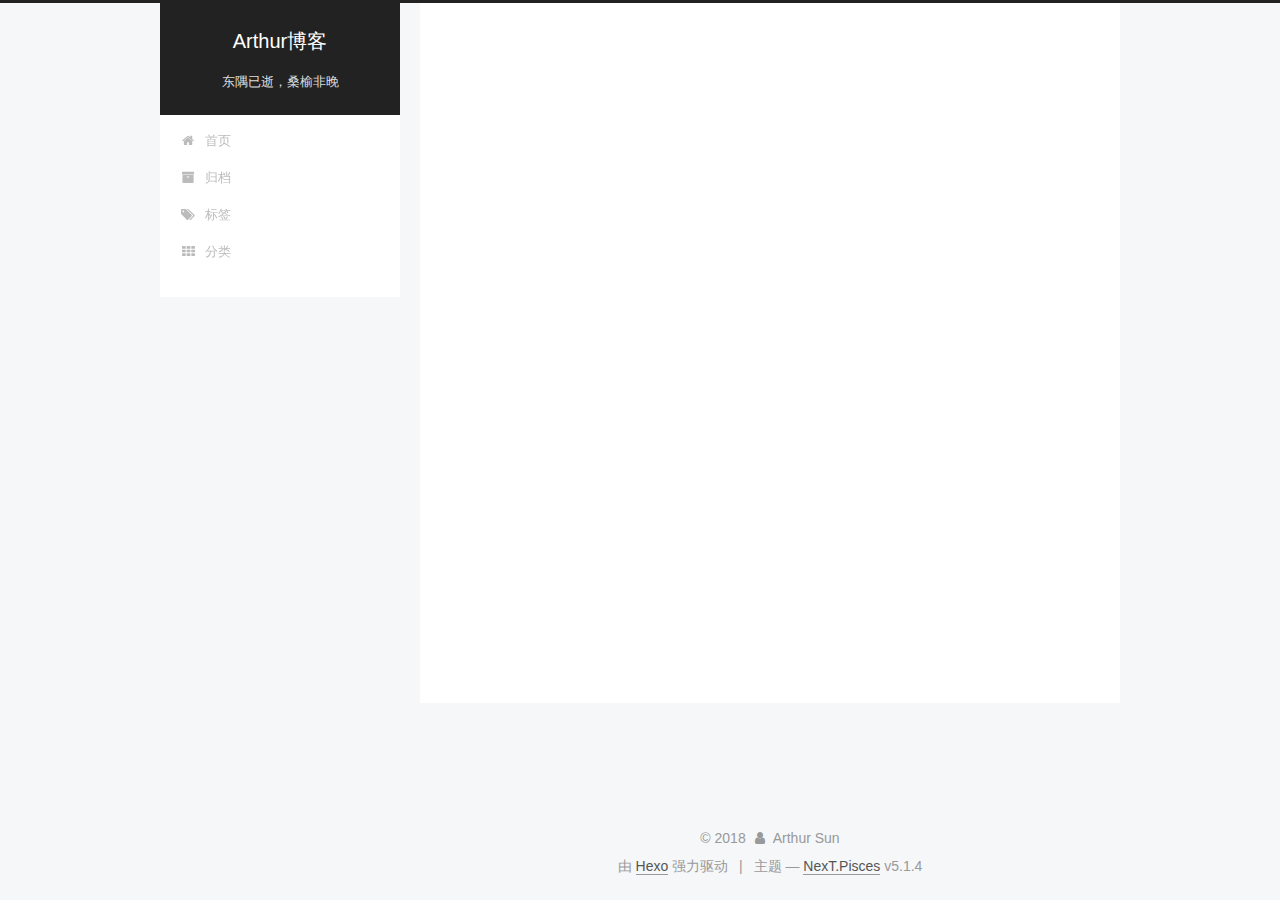
==== commit 0987973e: "Site updated: 2018-06-13 01:13:01" ====
--- a/archives/index.html
+++ b/archives/index.html
@@ -5,7 +5,7 @@
   
 
 
-<html class="theme-next muse use-motion" lang="zh-CN">
+<html class="theme-next pisces use-motion" lang="zh-Hans">
 <head>
   <meta charset="UTF-8"/>
 <meta http-equiv="X-UA-Compatible" content="IE=edge" />
@@ -79,13 +79,17 @@
 
 
 
+<meta name="description" content="不是厉害了才开始，而是开始了才厉害">
+<meta name="keywords" content="java,架构,大数据">
 <meta property="og:type" content="website">
 <meta property="og:title" content="Arthur博客">
 <meta property="og:url" content="http://snowsn.com/archives/index.html">
 <meta property="og:site_name" content="Arthur博客">
-<meta property="og:locale" content="zh-CN">
+<meta property="og:description" content="不是厉害了才开始，而是开始了才厉害">
+<meta property="og:locale" content="zh-Hans">
 <meta name="twitter:card" content="summary">
 <meta name="twitter:title" content="Arthur博客">
+<meta name="twitter:description" content="不是厉害了才开始，而是开始了才厉害">
 
 
 
@@ -93,7 +97,7 @@
   var NexT = window.NexT || {};
   var CONFIG = {
     root: '/',
-    scheme: 'Muse',
+    scheme: 'Pisces',
     version: '5.1.4',
     sidebar: {"position":"left","display":"post","offset":12,"b2t":false,"scrollpercent":false,"onmobile":false},
     fancybox: true,
@@ -101,7 +105,7 @@
     motion: {"enable":true,"async":false,"transition":{"post_block":"fadeIn","post_header":"slideDownIn","post_body":"slideDownIn","coll_header":"slideLeftIn","sidebar":"slideUpIn"}},
     duoshuo: {
       userId: '0',
-      author: 'Author'
+      author: '博主'
     },
     algolia: {
       applicationID: '',
@@ -121,7 +125,7 @@
 
 
 
-  <title>Archive | Arthur博客</title>
+  <title>归档 | Arthur博客</title>
   
 
 
@@ -133,7 +137,7 @@
 
 </head>
 
-<body itemscope itemtype="http://schema.org/WebPage" lang="zh-CN">
+<body itemscope itemtype="http://schema.org/WebPage" lang="zh-Hans">
 
   
   
@@ -156,7 +160,7 @@
       </a>
     </div>
       
-        <p class="site-subtitle">东隅已逝桑榆非晚</p>
+        <p class="site-subtitle">东隅已逝，桑榆非晚</p>
       
   </div>
 
@@ -181,7 +185,7 @@
             
               <i class="menu-item-icon fa fa-fw fa-home"></i> <br />
             
-            Home
+            首页
           </a>
         </li>
       
@@ -191,7 +195,27 @@
             
               <i class="menu-item-icon fa fa-fw fa-archive"></i> <br />
             
-            Archives
+            归档
+          </a>
+        </li>
+      
+        
+        <li class="menu-item menu-item-tags">
+          <a href="/tags/" rel="section">
+            
+              <i class="menu-item-icon fa fa-fw fa-tags"></i> <br />
+            
+            标签
+          </a>
+        </li>
+      
+        
+        <li class="menu-item menu-item-categories">
+          <a href="/categories/" rel="section">
+            
+              <i class="menu-item-icon fa fa-fw fa-th"></i> <br />
+            
+            分类
           </a>
         </li>
       
@@ -227,7 +251,7 @@
         
           
         
-        Um..! 2 posts in total. Keep on posting.
+        嗯..! 目前共计 2 篇日志。 继续努力。
       </span>
 
       
@@ -351,8 +375,12 @@
         <div class="site-overview">
           <div class="site-author motion-element" itemprop="author" itemscope itemtype="http://schema.org/Person">
             
+              <img class="site-author-image" itemprop="image"
+                src="/images/habi.png"
+                alt="Arthur Sun" />
+            
               <p class="site-author-name" itemprop="name">Arthur Sun</p>
-              <p class="site-description motion-element" itemprop="description"></p>
+              <p class="site-description motion-element" itemprop="description">不是厉害了才开始，而是开始了才厉害</p>
           </div>
 
           <nav class="site-state motion-element">
@@ -363,7 +391,7 @@
                 <a href="/archives/">
               
                   <span class="site-state-item-count">2</span>
-                  <span class="site-state-item-name">posts</span>
+                  <span class="site-state-item-name">日志</span>
                 </a>
               </div>
             
@@ -413,7 +441,7 @@
 </div>
 
 
-  <div class="powered-by">Powered by <a class="theme-link" target="_blank" href="https://hexo.io">Hexo</a></div>
+  <div class="powered-by">由 <a class="theme-link" target="_blank" href="https://hexo.io">Hexo</a> 强力驱动</div>
 
 
 
@@ -421,7 +449,7 @@
 
 
 
-  <div class="theme-info">Theme &mdash; <a class="theme-link" target="_blank" href="https://github.com/iissnan/hexo-theme-next">NexT.Muse</a> v5.1.4</div>
+  <div class="theme-info">主题 &mdash; <a class="theme-link" target="_blank" href="https://github.com/iissnan/hexo-theme-next">NexT.Pisces</a> v5.1.4</div>
 
 
 
@@ -521,6 +549,13 @@
   
   
 
+
+  <script type="text/javascript" src="/js/src/affix.js?v=5.1.4"></script>
+
+  <script type="text/javascript" src="/js/src/schemes/pisces.js?v=5.1.4"></script>
+
+
+
   
 
   
--- a/css/main.css
+++ b/css/main.css
@@ -189,7 +189,7 @@
   font-size: 14px;
   line-height: 2;
   color: #555;
-  background: #fff;
+  background: #f5f7f9;
 }
 @media (max-width: 767px) {
   body {
@@ -653,8 +653,8 @@
 @media (min-width: 992px) {
   .full-image.full-image.full-image.full-image {
     max-width: none;
-    width: 110%;
-    margin: 25px -5%;
+    width: 118%;
+    margin: 0 -9%;
   }
 }
 .blockquote-center,
@@ -940,11 +940,11 @@
   display: inline-block;
   padding: 0 20px;
   font-size: 14px;
-  color: #fff;
-  background: #222;
-  border: 2px solid #222;
+  color: #555;
+  background: #fff;
+  border: 2px solid #555;
   text-decoration: none;
-  border-radius: 0;
+  border-radius: 2px;
   transition-property: background-color;
   transition-duration: 0.2s;
   transition-timing-function: ease-in-out;
@@ -953,8 +953,8 @@
 }
 .btn:hover {
   border-color: #222;
-  color: #222;
-  background: #fff;
+  color: #fff;
+  background: #222;
 }
 .btn +.btn {
   margin: 0 0 8px 8px;
@@ -1066,7 +1066,7 @@
   width: 24px;
   background: #222;
   font-size: 12px;
-  opacity: 1;
+  opacity: 0.6;
   color: #fff;
   cursor: pointer;
   text-align: center;
@@ -1087,7 +1087,7 @@
   }
 }
 .back-to-top.back-to-top-on {
-  bottom: 19px;
+  bottom: 30px;
 }
 .header {
   background: transparent;
@@ -1136,7 +1136,7 @@
 .site-subtitle {
   margin-top: 10px;
   font-size: 13px;
-  color: #999;
+  color: #ddd;
 }
 .use-motion .brand {
   opacity: 0;
@@ -1209,7 +1209,8 @@
   transition-timing-function: ease-in-out;
   transition-delay: 0s;
 }
-.menu .menu-item a:hover {
+.menu .menu-item a:hover,
+.menu-item-active a {
   border-bottom-color: #222;
 }
 .menu .menu-item .fa {
@@ -1738,20 +1739,20 @@
   display: block;
   margin: 0 auto;
   padding: 2px;
-  max-width: 96px;
+  max-width: 120px;
   height: auto;
-  border: 2px solid #333;
+  border: 1px solid #eee;
 }
 .site-author-name {
-  margin: 5px 0 0;
+  margin: 0;
   text-align: center;
-  color: #f5f5f5;
-  font-weight: normal;
+  color: #222;
+  font-weight: 600;
 }
 .site-description {
-  margin-top: 5px;
+  margin-top: 0;
   text-align: center;
-  font-size: 14px;
+  font-size: 13px;
   color: #999;
 }
 .site-state {
@@ -1763,7 +1764,7 @@
 .site-state-item {
   display: inline-block;
   padding: 0 15px;
-  border-left: 1px solid #333;
+  border-left: 1px solid #eee;
 }
 .site-state-item:first-child {
   border-left: none;
@@ -1776,11 +1777,11 @@
   text-align: center;
   color: inherit;
   font-weight: 600;
-  font-size: 18px;
+  font-size: 16px;
 }
 .site-state-item-name {
   font-size: 13px;
-  color: inherit;
+  color: #999;
 }
 .feed-link {
   margin-top: 20px;
@@ -1822,7 +1823,7 @@
   width: 4px;
   height: 4px;
   border-radius: 50%;
-  background: #f4c1b1;
+  background: #67ff7e;
 }
 .links-of-blogroll {
   font-size: 13px;
@@ -1860,7 +1861,7 @@
   color: #555;
 }
 .sidebar-nav li:hover {
-  color: #f5f5f5;
+  color: #fc6423;
 }
 .page-post-detail .sidebar-nav-toc {
   padding: 0 5px;
@@ -1869,11 +1870,11 @@
   margin-left: 10px;
 }
 .sidebar-nav .sidebar-nav-active {
-  color: #87daff;
-  border-bottom-color: #87daff;
+  color: #fc6423;
+  border-bottom-color: #fc6423;
 }
 .sidebar-nav .sidebar-nav-active:hover {
-  color: #87daff;
+  color: #fc6423;
 }
 .sidebar-panel {
   display: none;
@@ -1906,12 +1907,12 @@
   transition-timing-function: ease-in-out;
   transition-delay: 0s;
   transition-property: all;
-  color: #999;
-  border-bottom-color: #555;
+  color: #666;
+  border-bottom-color: #ccc;
 }
 .post-toc ol a:hover {
-  color: #ccc;
-  border-bottom-color: #ccc;
+  color: #000;
+  border-bottom-color: #000;
 }
 .post-toc .nav-item {
   overflow: hidden;
@@ -1933,14 +1934,14 @@
   display: block;
 }
 .post-toc .nav .active > a {
-  color: #87daff;
-  border-bottom-color: #87daff;
+  color: #fc6423;
+  border-bottom-color: #fc6423;
 }
 .post-toc .nav .active-current > a {
-  color: #87daff;
+  color: #fc6423;
 }
 .post-toc .nav .active-current > a:hover {
-  color: #87daff;
+  color: #fc6423;
 }
 .footer {
   font-size: 14px;
@@ -2345,6 +2346,16 @@
   transform: translate(-50%, -50%);
   color: #ccc;
 }
+@media (min-width: 768px) and (max-width: 991px) {
+  .busuanzi-count {
+    width: auto;
+  }
+}
+@media (max-width: 767px) {
+  .busuanzi-count {
+    width: auto;
+  }
+}
 .site-uv,
 .site-pv,
 .page-pv {
@@ -2580,83 +2591,403 @@
   }
 }
 .page-post-detail .sidebar-toggle-line {
-  background: #87daff;
+  background: #fc6423;
 }
 .page-post-detail .comments {
   overflow: hidden;
 }
-@media (max-width: 767px) {
-  .header-inner,
-  .container .main-inner,
+.header {
+  position: relative;
+  margin: 0 auto;
+  width: 960px;
+}
+@media (min-width: 768px) and (max-width: 991px) {
+  .header {
+    width: auto;
+  }
+}
+@media (max-width: 767px) {
+  .header {
+    width: auto;
+  }
+}
+.header-inner {
+  position: absolute;
+  top: 0;
+  overflow: hidden;
+  padding: 0;
+  width: 240px;
+  background: #fff;
+  box-shadow: initial;
+  border-radius: initial;
+}
+@media (min-width: 1600px) {
+  .container .header-inner {
+    width: 240px;
+  }
+}
+@media (min-width: 768px) and (max-width: 991px) {
+  .header-inner {
+    position: relative;
+    width: auto;
+    border-radius: initial;
+  }
+}
+@media (max-width: 767px) {
+  .header-inner {
+    position: relative;
+    width: auto;
+    border-radius: initial;
+  }
+}
+.main:before,
+.main:after {
+  content: " ";
+  display: table;
+}
+.main:after {
+  clear: both;
+}
+@media (min-width: 768px) and (max-width: 991px) {
+  .main {
+    padding-bottom: 100px;
+  }
+}
+@media (max-width: 767px) {
+  .main {
+    padding-bottom: 100px;
+  }
+}
+.container .main-inner {
+  width: 960px;
+}
+@media (min-width: 768px) and (max-width: 991px) {
+  .container .main-inner {
+    width: auto;
+  }
+}
+@media (max-width: 767px) {
+  .container .main-inner {
+    width: auto;
+  }
+}
+.content-wrap {
+  float: right;
+  box-sizing: border-box;
+  padding: 40px;
+  width: 700px;
+  background: #fff;
+  min-height: 700px;
+  box-shadow: initial;
+  border-radius: initial;
+}
+@media (min-width: 768px) and (max-width: 991px) {
+  .content-wrap {
+    width: 100%;
+    padding: 20px;
+    border-radius: initial;
+  }
+}
+@media (max-width: 767px) {
+  .content-wrap {
+    width: 100%;
+    padding: 20px;
+    min-height: auto;
+    border-radius: initial;
+  }
+}
+.sidebar {
+  position: static;
+  float: left;
+  margin-top: 300px;
+  width: 240px;
+  background: #f5f7f9;
+  box-shadow: none;
+}
+@media (min-width: 768px) and (max-width: 991px) {
+  .sidebar {
+    display: none;
+  }
+}
+@media (max-width: 767px) {
+  .sidebar {
+    display: none;
+  }
+}
+.sidebar-toggle {
+  display: none;
+}
+.footer-inner {
+  width: 960px;
+  padding-left: 260px;
+}
+@media (min-width: 768px) and (max-width: 991px) {
   .footer-inner {
     width: auto;
-  }
-}
-embed {
-  display: block;
-  margin: 0px auto 25px auto;
-}
-.custom-logo .site-meta-headline {
-  text-align: center;
-}
-.custom-logo .brand {
+    padding-left: 0 !important;
+    padding-right: 0 !important;
+  }
+}
+@media (max-width: 767px) {
+  .footer-inner {
+    width: auto;
+    padding-left: 0 !important;
+    padding-right: 0 !important;
+  }
+}
+.sidebar-position-right .header-inner {
+  right: 0;
+}
+.sidebar-position-right .content-wrap {
+  float: left;
+}
+.sidebar-position-right .sidebar {
+  float: right;
+}
+.sidebar-position-right .footer-inner {
+  padding-left: 0;
+  padding-right: 260px;
+}
+.site-brand-wrapper {
+  position: relative;
+}
+.site-meta {
+  padding: 20px 0;
+  color: #fff;
+  background: #222;
+}
+@media (min-width: 768px) and (max-width: 991px) {
+  .site-meta {
+    box-shadow: 0 0 16px rgba(0,0,0,0.5);
+  }
+}
+@media (max-width: 767px) {
+  .site-meta {
+    box-shadow: 0 0 16px rgba(0,0,0,0.5);
+  }
+}
+.brand {
+  padding: 0;
   background: none;
 }
-.custom-logo .site-title {
-  margin: 10px auto 0;
-  font-size: 24px;
-  color: #222;
-}
-.custom-logo .site-title a {
-  border: none;
-}
-.custom-logo-image {
-  margin: 0 auto;
-  padding: 5px;
-  max-width: 150px;
-  background: #fff;
-}
-@media (max-width: 767px) {
-  .site-nav {
-    position: absolute;
-    left: 0;
-    top: 52px;
-    margin: 0;
-    width: 100%;
-    padding: 0;
-    background: #fff;
-    border-bottom: 1px solid #ddd;
-    z-index: 1030;
-  }
-}
-@media (max-width: 767px) {
-  .menu {
-    text-align: left;
-  }
-}
-@media (max-width: 767px) {
-  .menu .menu-item {
-    display: block;
-    margin: 0 10px;
-    vertical-align: top;
-  }
-}
-@media (max-width: 767px) {
-  .menu .menu-item br {
-    display: none;
-  }
-}
-@media (max-width: 767px) {
-  .menu .menu-item a {
-    padding: 5px 10px;
-  }
-}
-.menu .menu-item .fa {
-  margin-right: 0;
+.brand:hover {
+  color: #fff;
+}
+.site-subtitle {
+  margin: 10px 10px 0;
+  font-weight: initial;
 }
 .site-search form {
   display: none;
 }
+.site-nav {
+  border-top: none;
+}
+@media (min-width: 768px) and (max-width: 991px) {
+  .site-nav {
+    display: none !important;
+  }
+}
+@media (min-width: 768px) and (max-width: 991px) {
+  .site-nav-on {
+    display: block !important;
+  }
+}
+.menu .menu-item {
+  display: block;
+  margin: 0;
+}
+.menu .menu-item a {
+  position: relative;
+  box-sizing: border-box;
+  padding: 5px 20px;
+  text-align: left;
+  line-height: inherit;
+  transition-property: background-color;
+  transition-duration: 0.2s;
+  transition-timing-function: ease-in-out;
+  transition-delay: 0s;
+}
+.menu .menu-item a:hover,
+.menu-item-active a {
+  background: #f9f9f9;
+  border-bottom-color: #fff;
+}
+.menu .menu-item br {
+  display: none;
+}
+.menu-item-active a:after {
+  content: " ";
+  position: absolute;
+  top: 50%;
+  margin-top: -3px;
+  right: 15px;
+  width: 6px;
+  height: 6px;
+  border-radius: 50%;
+  background-color: #bbb;
+}
+.btn-bar {
+  background-color: #fff;
+}
+.site-nav-toggle {
+  left: 20px;
+  top: 50%;
+  -webkit-transform: translateY(-50%);
+  -webkit-transform: translateY(-50%);
+  -moz-transform: translateY(-50%);
+  -ms-transform: translateY(-50%);
+  -o-transform: translateY(-50%);
+  transform: translateY(-50%);
+}
+@media (min-width: 768px) and (max-width: 991px) {
+  .site-nav-toggle {
+    display: block;
+  }
+}
+.use-motion .sidebar .motion-element {
+  opacity: 1;
+}
+.sidebar {
+  margin-left: -100%;
+  right: auto;
+  bottom: auto;
+  -webkit-transform: none;
+}
+.sidebar-inner {
+  box-sizing: border-box;
+  width: 240px;
+  color: #555;
+  background: #fff;
+  box-shadow: initial;
+  border-radius: initial;
+  opacity: 0;
+}
+.sidebar-inner.affix {
+  position: fixed;
+  top: 12px;
+}
+.sidebar-inner.affix-bottom {
+  position: absolute;
+}
+.site-overview {
+  text-align: left;
+}
+.site-author:before,
+.site-author:after {
+  content: " ";
+  display: table;
+}
+.site-author:after {
+  clear: both;
+}
+.sidebar a {
+  color: #555;
+}
+.sidebar a:hover {
+  color: #222;
+}
+.site-state-item {
+  padding: 0 10px;
+}
+.links-of-author-item a:before {
+  display: none;
+}
+.links-of-author-item a {
+  border-bottom: none;
+  text-decoration: underline;
+}
+.feed-link {
+  border-top: 1px dotted #ccc;
+  border-bottom: 1px dotted #ccc;
+  text-align: center;
+}
+.feed-link a {
+  display: block;
+  color: #fc6423;
+  border: none;
+}
+.feed-link a:hover {
+  background: none;
+  color: #e34603;
+}
+.feed-link a:hover i {
+  color: #e34603;
+}
+.links-of-author {
+  display: flex;
+  flex-wrap: wrap;
+  justify-content: center;
+}
+.links-of-author-item {
+  margin: 5px 0 0;
+  width: 50%;
+}
+.links-of-author-item a {
+  max-width: 216px;
+  box-sizing: border-box;
+  display: inline-block;
+  margin-right: 0;
+  margin-bottom: 0;
+  padding: 0 5px;
+  overflow: hidden;
+  white-space: nowrap;
+  text-overflow: ellipsis;
+}
+.links-of-author-item a {
+  display: block;
+  text-decoration: none;
+}
+.links-of-author-item a:hover {
+  border-radius: 4px;
+  background: #eee;
+}
+.links-of-author-item .fa {
+  margin-right: 2px;
+  font-size: 16px;
+}
+.links-of-author-item .fa-globe {
+  font-size: 15px;
+}
+.links-of-blogroll {
+  text-align: center;
+  margin-top: 20px;
+  padding: 3px 0 0;
+  border-top: 1px dotted #ccc;
+}
+.links-of-blogroll-title {
+  margin-top: 0;
+}
+.links-of-blogroll-item {
+  padding: 0;
+}
+.links-of-blogroll-inline:before,
+.links-of-blogroll-inline:after {
+  content: " ";
+  display: table;
+}
+.links-of-blogroll-inline:after {
+  clear: both;
+}
 .links-of-blogroll-inline .links-of-blogroll-item {
-  display: inline-block;
-}
+  margin: 5px 0 0;
+  width: 50%;
+  display: inline-block;
+  width: unset;
+}
+.links-of-blogroll-inline .links-of-blogroll-item a {
+  max-width: 216px;
+  box-sizing: border-box;
+  display: inline-block;
+  margin-right: 0;
+  margin-bottom: 0;
+  padding: 0 5px;
+  overflow: hidden;
+  white-space: nowrap;
+  text-overflow: ellipsis;
+}
+@media (max-width: 767px) {
+  .post-body {
+    text-align: justify;
+  }
+}
